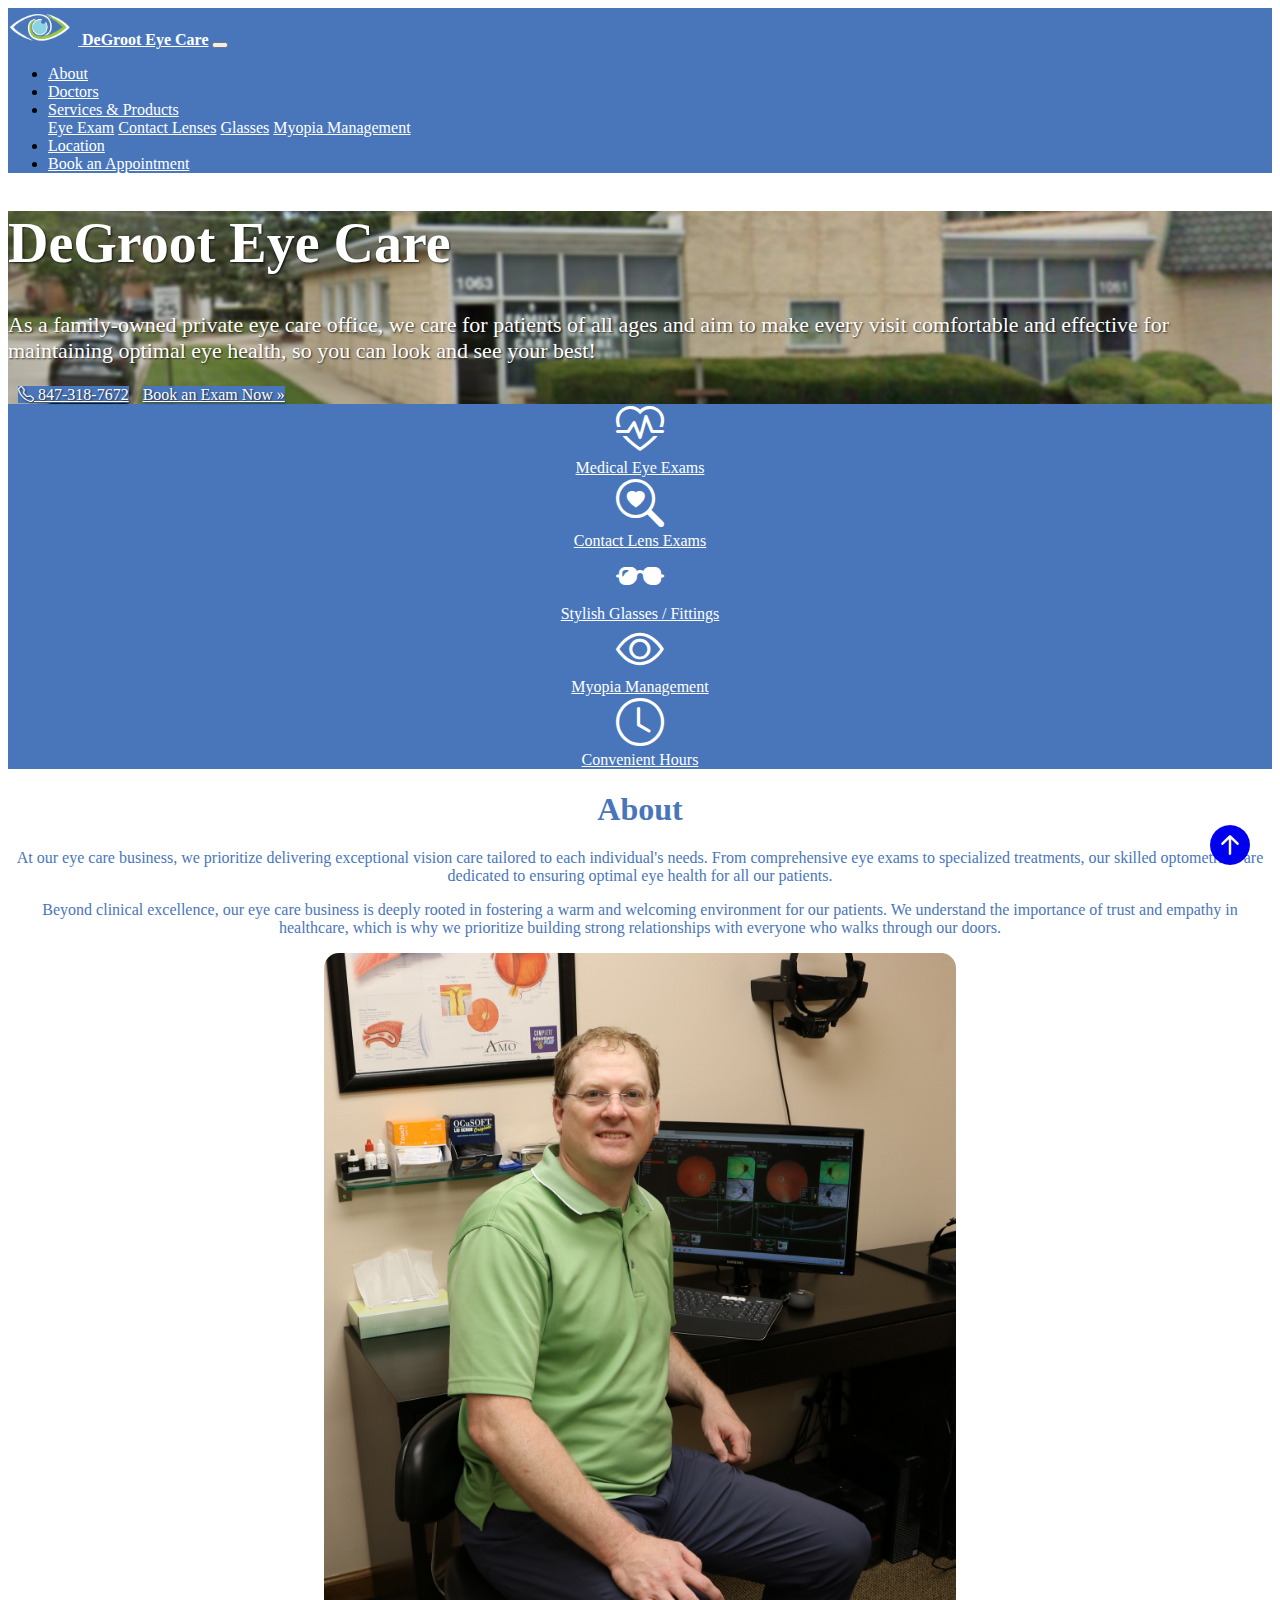
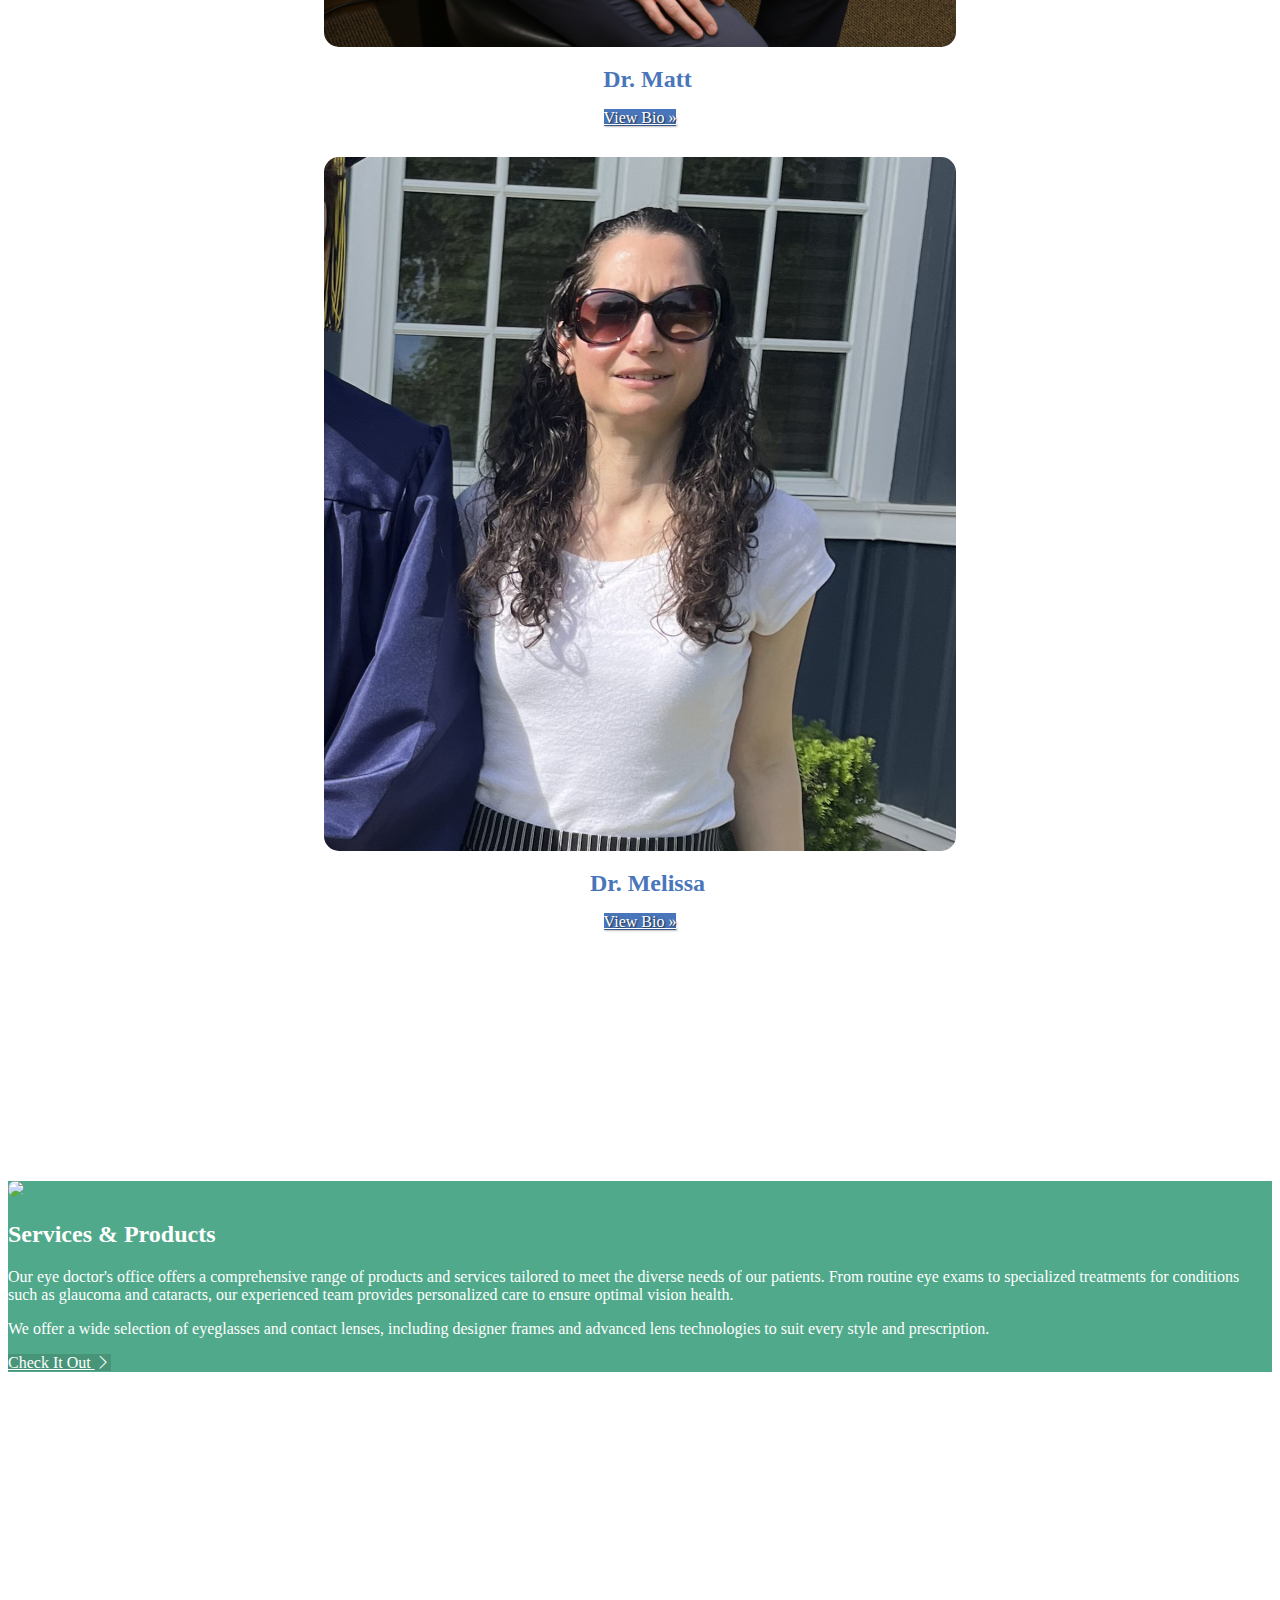
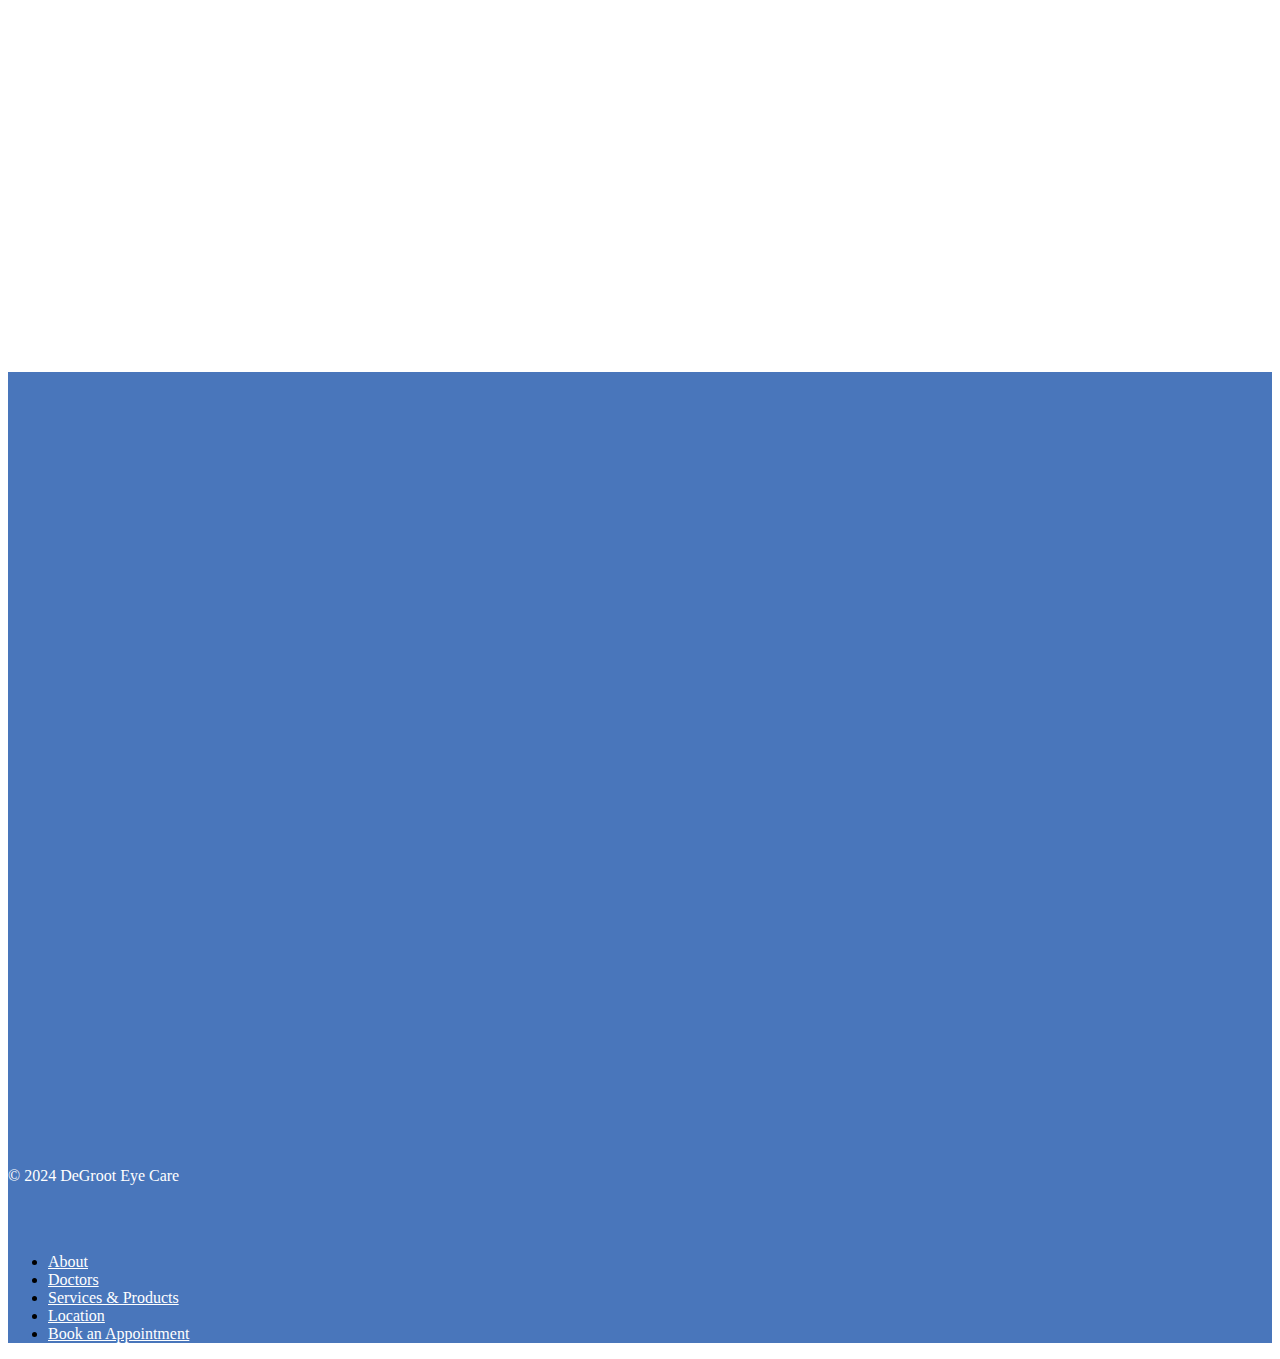
==== index.html @ 804122db "Update index.html" ====
<!DOCTYPE html>
<!--[if lt IE 7]>      <html class="no-js lt-ie9 lt-ie8 lt-ie7"> <![endif]-->
<!--[if IE 7]>         <html class="no-js lt-ie9 lt-ie8"> <![endif]-->
<!--[if IE 8]>         <html class="no-js lt-ie9"> <![endif]-->
<!--[if gt IE 8]>      <html class="no-js"> <![endif]-->
<html>
  <head>
    <meta charset="utf-8" />
    <meta http-equiv="X-UA-Compatible" content="IE=edge" />
    <title>DeGroot Eye Care</title>
    <meta name="description" content="" />
    <meta name="viewport" content="width=device-width, initial-scale=1" />
    <link rel="icon" type="image/x-icon" href="img/logo.png">

    <!-- CSS only -->
    <link
      href="https://cdn.jsdelivr.net/npm/bootstrap@5.2.3/dist/css/bootstrap.min.css"
      rel="stylesheet"
      integrity="sha384-rbsA2VBKQhggwzxH7pPCaAqO46MgnOM80zW1RWuH61DGLwZJEdK2Kadq2F9CUG65"
      crossorigin="anonymous"
    />
    <link rel="stylesheet" href="style.css" />

    <!-- ICONS -->
    <link
      rel="stylesheet"
      href="https://cdn.jsdelivr.net/npm/bootstrap-icons@1.10.2/font/bootstrap-icons.css"
    />

    <!-- JavaScript Bundle with Popper -->
    <script
    
      src="https://cdn.jsdelivr.net/npm/bootstrap@5.2.3/dist/js/bootstrap.bundle.min.js"
      integrity="sha384-kenU1KFdBIe4zVF0s0G1M5b4hcpxyD9F7jL+jjXkk+Q2h455rYXK/7HAuoJl+0I4"
      crossorigin="anonymous"
    ></script>
  </head>
  <body>
    <!-- NAVBAR START -->
    
    <nav class="navbar navbar-expand-md navbar-primary bg-lightblue id="nav">
      <div class="container-fluid">
        <a class="coolkid navbar-brand" href="index.html">
        <img class=" backsw abra" width="65" src="img/logo-shadow.png" alt="DeGroot Eye Care's Logo">
        <b class=" navbar-brand">DeGroot Eye Care</b></a>
        <button
        class="navbar-toggler"
        type="button"
        data-bs-toggle="collapse"
        data-bs-target="#navbarCollapse"
        aria-controls="navbarCollapse"
        
        aria-expanded="false"
        aria-label="Toggle navigation" 
        >
          <span class="navbar-toggler-icon"></span>
        </button>
        <div class="collapse navbar-collapse" id="navbarCollapse">
          <ul class="navbar-nav ms-auto me-s-auto mb-2 mb-md-0 text-end">
            <li class="nav-item">
              <a class="nav-link" aria-current="page" href="index.html#about">About</a>
            </li>
            <li class="nav-item">
              <a class="nav-link" aria-current="page" href="Doctors.html">Doctors</a>
            </li>
            <li class="nav-item dropdown">
              <a class="nav-link dropdown-toggle" href="Services&Products.html" id="navbarDropdownMenuLink" data-toggle="dropdown" aria-haspopup="true" aria-expanded="false">
                Services & Products
              </a>
              <div class="dropdown-menu" aria-labelledby="navbarDropdownMenuLink">
                <a class="dropdown-item" href="Services&Products.html#EyeExam">Eye Exam</a>
                <a class="dropdown-item" href="Services&Products.html#ContactLenses">Contact Lenses</a>
                <a class="dropdown-item" href="Services&Products.html#ContactLenses">Glasses</a>
                <a class="dropdown-item" href="Services&Products.html#Myopia">Myopia Management</a>
              </div>
            </li>
            
              <li class="nav-item">
                <a class="nav-link" aria-current="page" href="index.html#map">Location</a>
              </li>
              <li class="nav-item">
              <a class="nav-link" href="BookNow.html">Book an Appointment</a>
            </li>
          </ul>
        </div>
      </div>
    </nav>

    <!-- NAVBAR END -->

    <!-- HERO SECTION START -->
    <div class="hero-section py-5">
      <main class="container py-5">
        <div class="p-5 rounded">
          <h1>DeGroot Eye Care</h1>
          <p class="lead">
            As a family-owned private eye care office, we care for patients of all ages and aim to make every visit comfortable and effective for maintaining optimal eye health, so you can look and see your best!
            </p>
            <a class="btn btn-lg mort bg-lightblue" href="tel:847-318-7672" role="button"
          ><i class="bi bi-telephone"></i>   847-318-7672</a>
          <a class="btn btnre btn-lg bg-lightblue lessb" href="BookNow.html" role="button"
            >Book an Exam Now &raquo;</a>
        </div>
      </main>
    </div>
    <!-- HERO SECTION END -->

    <!-- QUICK LINKS START -->
    <div class="bg-lightblue text-white py-5 text-center quick-links">
      <div class="container">
        <div class="row">
          <div class="widf" >
            <a class="nav-link" href="Services&Products.html#EyeExam">
              <i class="bi bi-heart-pulse"></i>
              <br>
            Medical Eye Exams</a>
          </div>
          <div class="widf">
            <a class="nav-link" href="Services&Products.html#ContactLenses">
              <i class="bi bi-search-heart"></i>
              <br>
            Contact Lens Exams</a>
          </div>
          <div class="widf">
            <a class="nav-link" href="Services&Products.html#Glasses">
              <i class="bi bi-sunglasses"></i>
              <br>Stylish Glasses / Fittings  </a>
          </div>
          <div class="widf">
            <a class="nav-link" href="Services&Products.html#Myopia">
              <i class="bi bi-eye"></i>
              <br>Myopia Management </a>
          </div>
          <div class="widf">
            <a class="nav-link" href="BookNow.html#hours">
              <i class="bi bi bi-clock"></i>
            <br>Convenient Hours</a>
          </div>
        </div>
      </div>
    </div>
    <!-- QUICK LINKS END -->

    <!-- ONE COLUMN START -->
    <div class="container py-5" id="about">
      <div class="row">
        <h1 class="text-center pb-1 fw-bold" id="about">About</h1>
        <p class="text-center">
        At our eye care business, we prioritize delivering exceptional vision care tailored to each individual's needs. 
        From comprehensive eye exams to specialized treatments, our skilled optometrists are dedicated to ensuring optimal 
        eye health for all our patients. 


        </p>

        <p class="text-center">
         Beyond clinical excellence, our eye care business is deeply rooted in fostering a warm and welcoming environment for our patients. 
         We understand the importance of trust and empathy in healthcare, which is why we prioritize building strong relationships with everyone who walks through our doors.


        </p>
      </div>
    </div>
    <!-- ONE COLUMN END -->
     
    <div class="container marketing">

      <!-- Three columns of text below the carousel -->
      <div class="row">
        <div class="col-lg-6">
         <img width="50%" src="img/IMG_3203_copy.jpg" class="round img-fluid" /> 
          <h2 class="fw-normal">Dr. Matt</h2>
          <p></p>
          <p><a class="btn bg-lightblue" href="Doctors.html#Matt">View Bio &raquo;</a></p>
        </div><!-- /.col-lg-4 -->
        <div class="col-lg-6">
          <img width="50%" src="img/IMG_8097_copy.jpg" class="round img-fluid" />
          <h2 class="fw-normal">Dr. Melissa</h2>
          <p><a class="btn bg-lightblue" href="Doctors.html#Melissa">View Bio &raquo;</a></p>
        </div><!-- /.col-lg-4 -->
      </div>
    </div>
  <!-- VIDEO SECTION START -->
  <div class="container py-5 text-center video" id="video">
    <div class="row py-5">
      <div class="col pb-5">   
          <iframe
          width="700"
          height="394"
          src="https://www.youtube.com/embed/rlombx2s9A0?si=GmlQuarNAfxYOUbj&amp;controls=1"
          title="YouTube video player"
          frameborder="0"
          allow="accelerometer; autoplay; clipboard-write; encrypted-media; gyroscope; picture-in-picture"
          allowfullscreen
          ></iframe>
      </div>
    </div>
  </div>
  <!-- VIDEO SECTION END -->

    <!-- 2/3, 1/3 SECTION START -->
    <div class=" space bg-aquamarine py-5" id="image">
      <div class="container py-5">
        <div class="row">
          <div class="col-sm-8">
            <img width="90%" src="img/IMG_32200.JPG" class="round img-fluid" />
          </div>
          <div class="white col-sm-4 pt-5">
            <h2 class="fw-bold">Services & Products</h2>
            <p>
              Our eye doctor's office offers a comprehensive range of products and services tailored to meet the diverse needs of our patients. From routine eye exams to specialized treatments for conditions such as glaucoma and cataracts, our experienced team provides personalized care to ensure optimal vision health.
            </p>
            <p>
              We offer a wide selection of eyeglasses and contact lenses, including designer frames and advanced lens technologies to suit every style and prescription. 
            </p>
            <a class="btn btn-lg btn-outline-secondary" href="Services&Products.html" role="button"
            >Check It Out <i class="bi bi-chevron-right"></i> </a>
          </div>
        </div>
      </div>
    </div>
    <!-- 2/3, 1/3 SECTION END -->

  

    <!-- MAP SECTION START -->
    <div class="map" id="map">
      <iframe src="https://www.google.com/maps/embed?pb=!1m18!1m12!1m3!1d5927.533115318796!2d-87.85619508897571!3d42.026740055975644!2m3!1f0!2f0!3f0!3m2!1i1024!2i768!4f13.1!3m3!1m2!1s0x880fc82847f1ef35%3A0xe3b7a1e55a7164a7!2sDeGroot%20Eye%20Care!5e0!3m2!1sen!2sus!4v1718124143220!5m2!1sen!2sus" width="600" height="450" style="border:0;" allowfullscreen="" loading="lazy" referrerpolicy="no-referrer-when-downgrade"></iframe>
    </div>
    <!-- MAP SECTION END -->

    <!-- SLIDE PRESENTATION START 
    <div class="bg-dark text-white py-5 presentation" id="slides">
      <div class="container">
        <div class="row">
          <div class="col-md py-5">
            <h2 class="fw-bold">Mauris eget</h2>
            <p>
              Ut ultrices eleifend orci, quis venenatis justo tempor nec.
              Suspendisse consectetur fringilla ex, eu porta tellus mollis sed.
              Sed a congue urna. Mauris eget lacus quam.
            </p>
            <p>
              Sed augue risus, sollicitudin sollicitudin eleifend posuere,
              congue mattis eros. Proin mollis est dolor, sed pulvinar enim
              facilisis eget.
            </p>
            <button type="button" class="btn btn-lg btn-dark btn-unique">
                Button <i class="bi bi-chevron-right"></i>
            </button>
          </div>
          <div class="col-md-8 py-5">
            <iframe src="https://docs.google.com/presentation/d/e/2PACX-1vQenywRoM6_9PyrgVZ2YPSLgJe1MjioV3rJkxFR5yeuGu1__DHXvLu-2Cc8Te_rJ8u62YRBb-K8P_PL/embed?start=false&loop=false&delayms=3000" frameborder="0" width="960" height="576" allowfullscreen="true" mozallowfullscreen="true" webkitallowfullscreen="true"></iframe>
          </div>
        </div>
      </div>
    </div>
    SLIDE PRESENTATION END -->

    <div class="bg-lightblue text-white py-5 text-center">
      <div class="container">
        <div class="row">
          <div class="widfth ">
            <div class="ratings pio">
              <i class="bi bi-star-fill" style="font-size: 40px;"></i>
              <i class="bi bi-star-fill" style="font-size: 40px;"></i>
              <i class="bi bi-star-fill" style="font-size: 40px;"></i>
              <i class="bi bi-star-fill" style="font-size: 40px;"></i>
              <i class="bi bi-star-fill" style="font-size: 40px;"></i>

            </div>
            <p style="font-size: 20px;">
              Drove 1.5 hours to come for an eye exam, but was worth it! First time I can see crystal clear in years!! Took the time to try multiple contacts and was not rushed like all the other places I have been too in the past! Do not hesitate to make an appointment with Dr. Melissa DeGroot.
            </p>
            <h3 class="fw-bold marf">- Emily Skibinski</h2>

          </div>
          <div class="widfth">
            <div class="ratings pio">
              <i class="bi bi-star-fill" style="font-size: 40px;"></i>
              <i class="bi bi-star-fill" style="font-size: 40px;"></i>
              <i class="bi bi-star-fill" style="font-size: 40px;"></i>
              <i class="bi bi-star-fill" style="font-size: 40px;"></i>
              <i class="bi bi-star-fill" style="font-size: 40px;"></i>

          </div>
          <p style="font-size: 20px;">
            Dr. [Matthew] DeGroot is very professional, knowledgeable, kind and answers all the questions you may have. He even gave me additional tips very useful for my eye issue. His office staff is kind and nice. I had very great experience during my visit. Thank you Dr.DeGroot!  </p>
          <h3 class="fw-bold marf">- Maja Henderson</h2>

          </div>
          <div class="widfth">
            <div class="ratings pio">
              <i class="bi bi-star-fill" style="font-size: 40px;"></i>
              <i class="bi bi-star-fill" style="font-size: 40px;"></i>
              <i class="bi bi-star-fill" style="font-size: 40px;"></i>
              <i class="bi bi-star-fill" style="font-size: 40px;"></i>
              <i class="bi bi-star-fill" style="font-size: 40px;"></i>

          </div>
          <p style="font-size: 20px;">
            Just picked up my specs from Dr Melissa DeGroot today and I feel like my mid fifties years old eyes were subbed out for my eyes when I was 29!!!  Absolutely awesome!  I won’t be going elsewhere unless she instructs me to for something specific            </p>
          <h3 class="fw-bold marf">- Malcolm Turner</h2>
          </div>
        </div>
      </div>
    </div>

     <!-- FOOTER START -->
     <div class="container-fluid bg-lightblue big">
      <footer class="d-flex flex-wrap justify-content-between align-items-center py-3 my-4 border-top">
        <p class="col-md-4 mb-0 text-body-secondary">© 2024 DeGroot Eye Care</p>
    
        <a href="/" class="col-md-4 d-flex align-items-center justify-content-center mb-3 mb-md-0 me-md-auto link-body-emphasis text-decoration-none">
          <svg class="bi me-2" width="40" height="32"><use xlink:href="#bootstrap"></use></svg>
        </a>
    
        <ul class="nav col-md-4 justify-content-end">
          <li class="nav-item"><a href="index.html#about" class="nav-link px-2 text-body-secondary">About</a></li>
          <li class="nav-item"><a href="Doctors.html" class="nav-link px-2 text-body-secondary">Doctors</a></li>
          <li class="nav-item"><a href="Services&Products.html" class="nav-link px-2 text-body-secondary">Services & Products</a></li>
          <li class="nav-item"><a href="index.html#map" class="nav-link px-2 text-body-secondary">Location</a></li>
          <li class="nav-item"><a href="BookNow.html" class="nav-link px-2 text-body-secondary">Book an Appointment</a></li>
        </ul>
      </footer>
    </div>
    <!-- FOOTER END -->

    <!-- BACK TO TOP START -->
    <a href="#nav">
        <i class="bi bi-arrow-up-circle-fill to-top text-black"></i>
    </a>
    <!-- BACK TO TOP START -->

    <script src="" async defer></script>
  </body>
</html>
---- style.css ----
/*
=================================================
MISC
=================================================
*/
.quick-links i {
    font-size: 3em;
  }
  .to-top {
    position: fixed;
    bottom: 30px;
    right: 30px;
    font-size: 40px;
  }
  .nav-link {
    color: white;
  }
  .nav-link:hover {
    color:#50a98a;
  }
  .btn-unique {
    background-color: white;
    color: #000;
  }
  .btn:hover {
    background-color: #50a98a;
    color: #fff;
  }
  .navbar-brand:hover {
    color:#50a98a;
  }
  .btn{
    color: #fff;
    text-shadow: 1px 1px 2px rgba(0, 0, 0, 0.75);

  }
  /*
  =================================================
  NAVBAR
  =================================================
  */
  .navbar-brand {
    font-weight: 900;
    color: white;
  }
  .btn-outline-secondary{
    background-color: #479478;
    color: #ffffff;
    text-shadow: 0px 0px 0px rgba(0, 0, 0, 0);
  }
  .btn-outline-secondary:hover {
    background-color: #4976BB;
    color: #ffffff;
    text-shadow: 0px 0px 0px rgba(0, 0, 0, 0);

  }

  .btn-third{
    background-color: #50a98a;
    text-shadow: 0px 0px 0px rgba(0, 0, 0, 0);
  }
  .btn-third:hover {
    background-color: #ffffff;
    color: #4976BB;
    text-shadow: 0px 0px 0px rgba(0, 0, 0, 0);

  }
  /*
  =================================================
  HERO SECTION
  =================================================
  */
  .hero-section {
    background-color: aquamarine;
    background-image: url("img/bg-image.jpg");
    background-position: center;
    background-size: cover;
  }
  
  .hero-section h1 {
    color: #fff;    
    text-shadow: 1px 1px 2px rgba(0, 0, 0, 0.75);
    font-size: 56px;
    font-weight: 900;
  }
  
  .hero-section .lead {
    color: #fff;
    font-weight: 300;
    text-shadow: 1px 1px 2px rgba(0, 0, 0, 0.75);
    font-size: 22px;
  }
  
  /*
  =================================================
  SECTIONS
  =================================================
  */
  .bg-aquamarine {
    background-color: aquamarine;
  }
  
  .video iframe {
    width: 100%;
    margin-top: -80px;
    position: absolute;
    top: 10;
    left: 0;
    width: 100%;
    height: 50%;
  }
  .map iframe {
    margin-bottom: 12px;
    width: 100%;
    height: 600px;
  }
  .presentation iframe {
    width: 100%;
    max-width: 856px;
    height: 518px;
  }
  /*
  =================================================
  FOOTER
  =================================================
  */
  .footer h5 {
    text-transform: uppercase;
  }
  .bg-lightblue{
    background-color: #4976BB;
  }
  /* Center align the text within the three columns below the carousel */
.marketing .col-lg-4 {
  margin-bottom: 2.4rem;
  text-align: center;
}
/* rtl:begin:ignore */
.marketing .col-lg-4 p {
  margin-right: .75rem;
  margin-left: .75rem;
  text-align: center;

}

/* rtl:end:ignore */
.fw-normal {
  margin-top: 15px;
  margin-left: 15px;

  margin-bottom: 10px;

}
.text-center{
  text-align: center;
  color: #4976BB;
}
.col-lg-6 {
  text-align: center; 
  margin-bottom: 30px;
  color: #4976BB;
}

.abra{margin-right: 5px;}

.bg-aquamarine{background-color: #50a98a;}

.white{color:#fff;}

.round{border-radius: 15px;}

.big{ margin-top: -50px;}

.bigs{ margin-top: -25px;}

.text-body-secondary{color:#fff;}

.space{margin-top: 250px;}

.end{margin-bottom: 75px;}

.pad{padding: 5%;}

.abcw{margin-bottom: 50px;}

.abcy{margin-top: 4%;}

.abcz{margin-top: -50px;}

.littlespace{margin-top: -120px;}

.mrbe{width: 25%;
  min-width: 20em; /* Will be AT LEAST 20em wide */
}

.marg{margin: 5px;}

.susman{
  margin-top: auto;
  margin-bottom: auto;
}
.abczo{margin-top: -40px;}

.whop{padding: 72px;}

.mrbr{width: 14%;
  min-width: 11em; /* Will be AT LEAST 20em wide */
}
.mrbre{width:20%;
  min-width: 11em; /* Will be AT LEAST 20em wide */
}
.mrbrse{width:22%;
  min-width: 11em; /* Will be AT LEAST 20em wide */
}
.mrbrre{width: 26%;
  min-width: 15em; /* Will be AT LEAST 20em wide */
}
.mrbrrre{width: 32%;
  min-width: 25em; /* Will be AT LEAST 20em wide */
}

.btnre{margin: 14px;}

.xd{margin-top: -90px;}

.xds{margin-top: -50px;}

.linkreg{
  color: white;
  text-decoration:none;
}
.linkreg:hover {
  color:#50a98a;
  text-decoration:none;

}
.widf{
  margin-left: auto;
  margin-right: auto;
  min-width: 160px;
  max-width: 20%;
}


.whep{padding: 5%;}

.colorblue{color: #4976BB;}

.backsw:hover{
width: 68px;}

.dropdown:hover .dropdown-menu {
  display: block;
  margin-top: 0; /* remove the gap so it doesn't close */
  background-color: #4976BB;
border-color:white ;
}

.dropdown-item{color:#fff}
.dropdown-item:hover{color:#50a98a}

.widfth{min-width: 375px;
  max-width: 30.3%;
margin-left: 3%;}

  .ratings{
    margin-right:10px;
}

.pio{
  margin-top:-16px;
  margin-bottom:5px;}

  .lessb{margin-left: 10px;}
  .mort{margin-left: 10px;}
  .marf{margin-bottom: 30px;}

  .negit{margin-top: -50px;
    margin-bottom: -50px;}
    
    body {
      overflow-x: hidden; /*hides horizontal scrollbar*/
  }
  .millk{margin-bottom: -135px;}
  .bet{margin-top: auto;
  margin-bottom: auto;}

  .glas{color:#fff;
  text-align: left; padding: 1%;}
  .glas:hover{color:#fff; 
  background-color: #4976BB;
padding: 1%;}
  .reg{color:#fff}
  .reg:hover{background-color:#4976BB;
     color:#fff;}
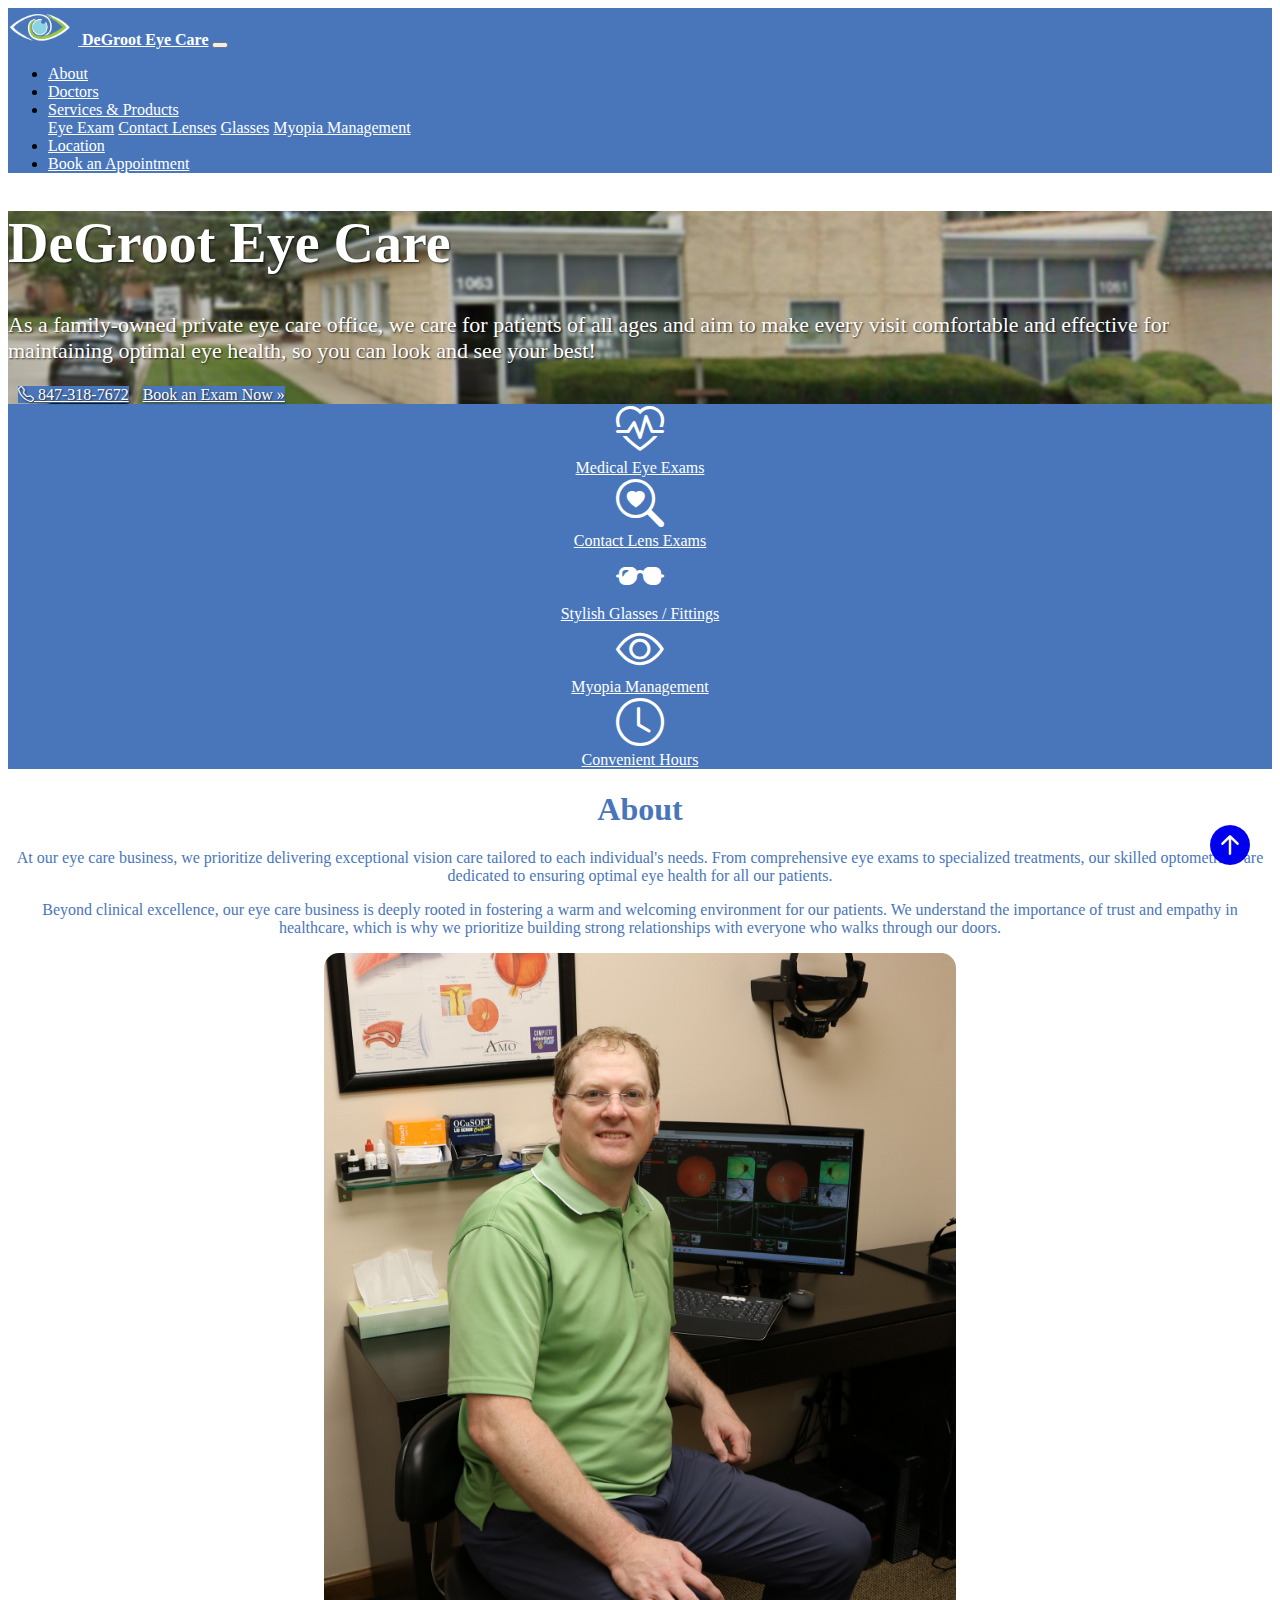
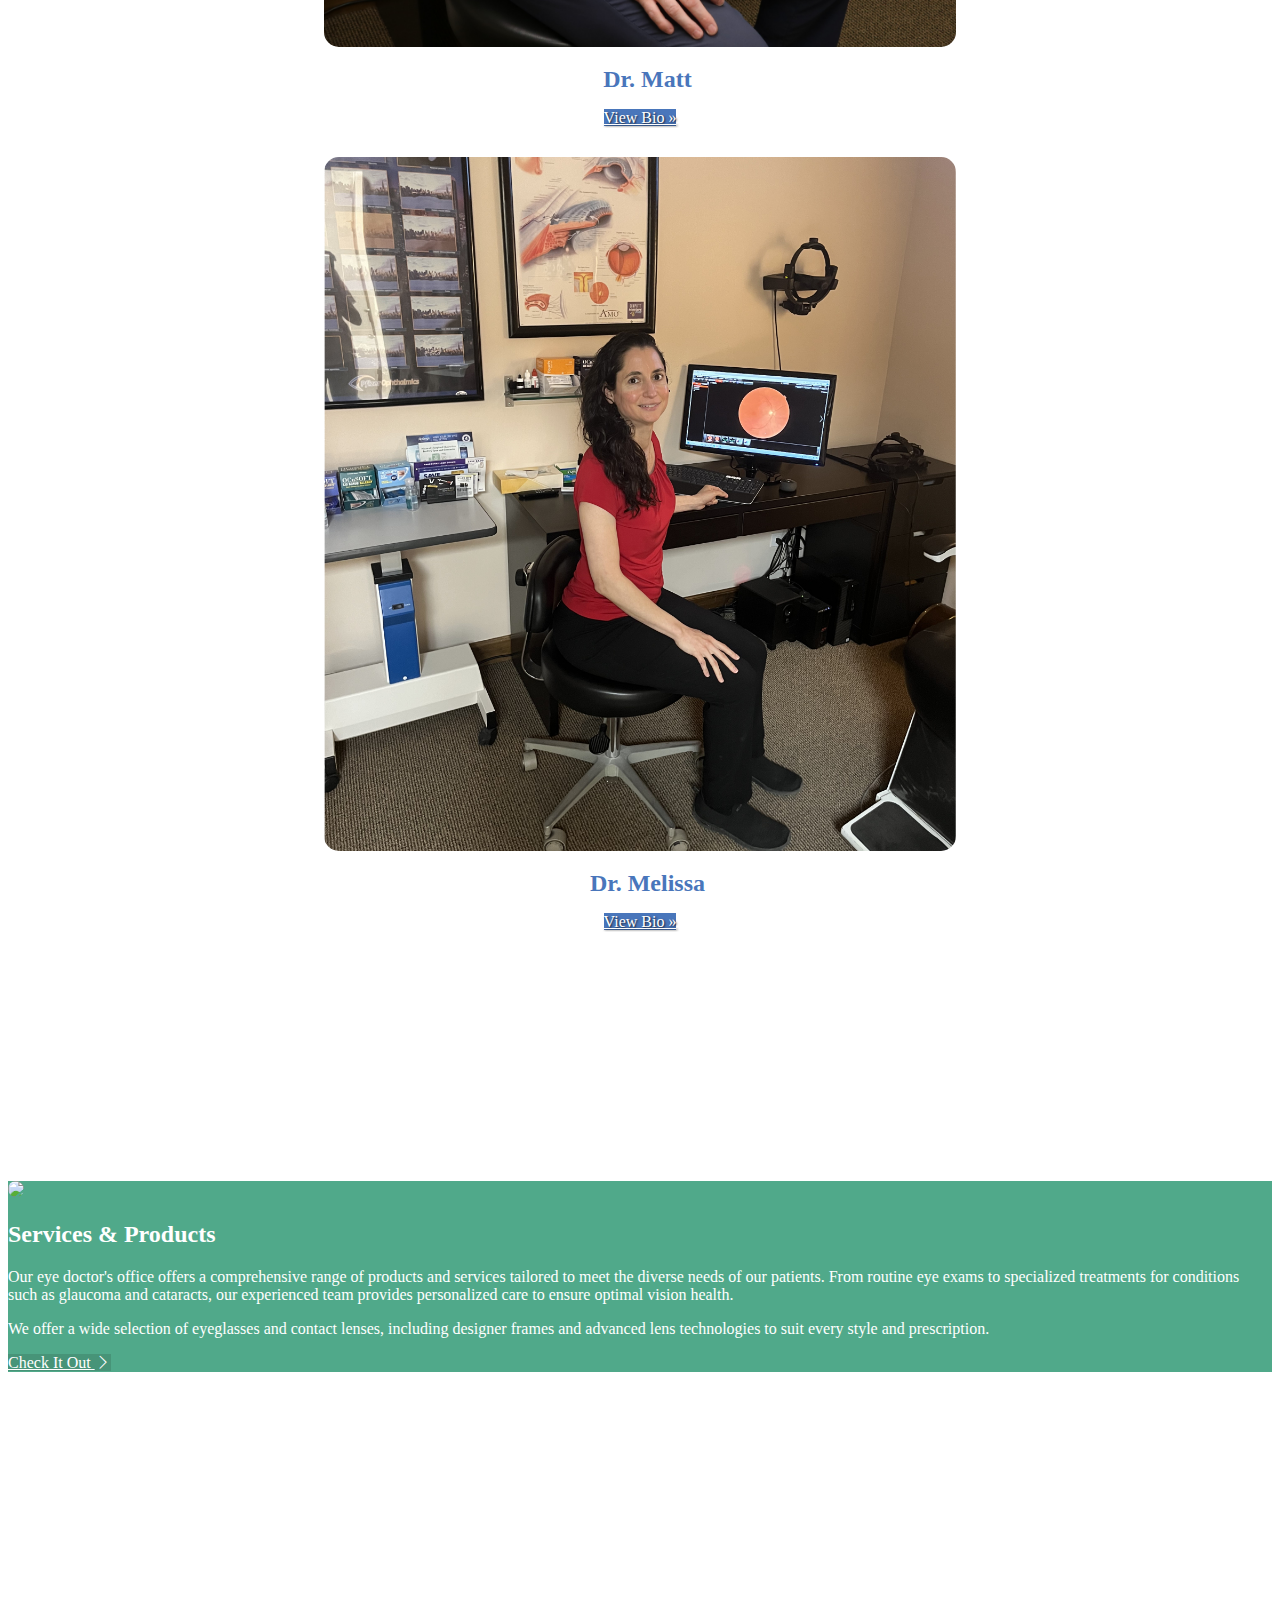
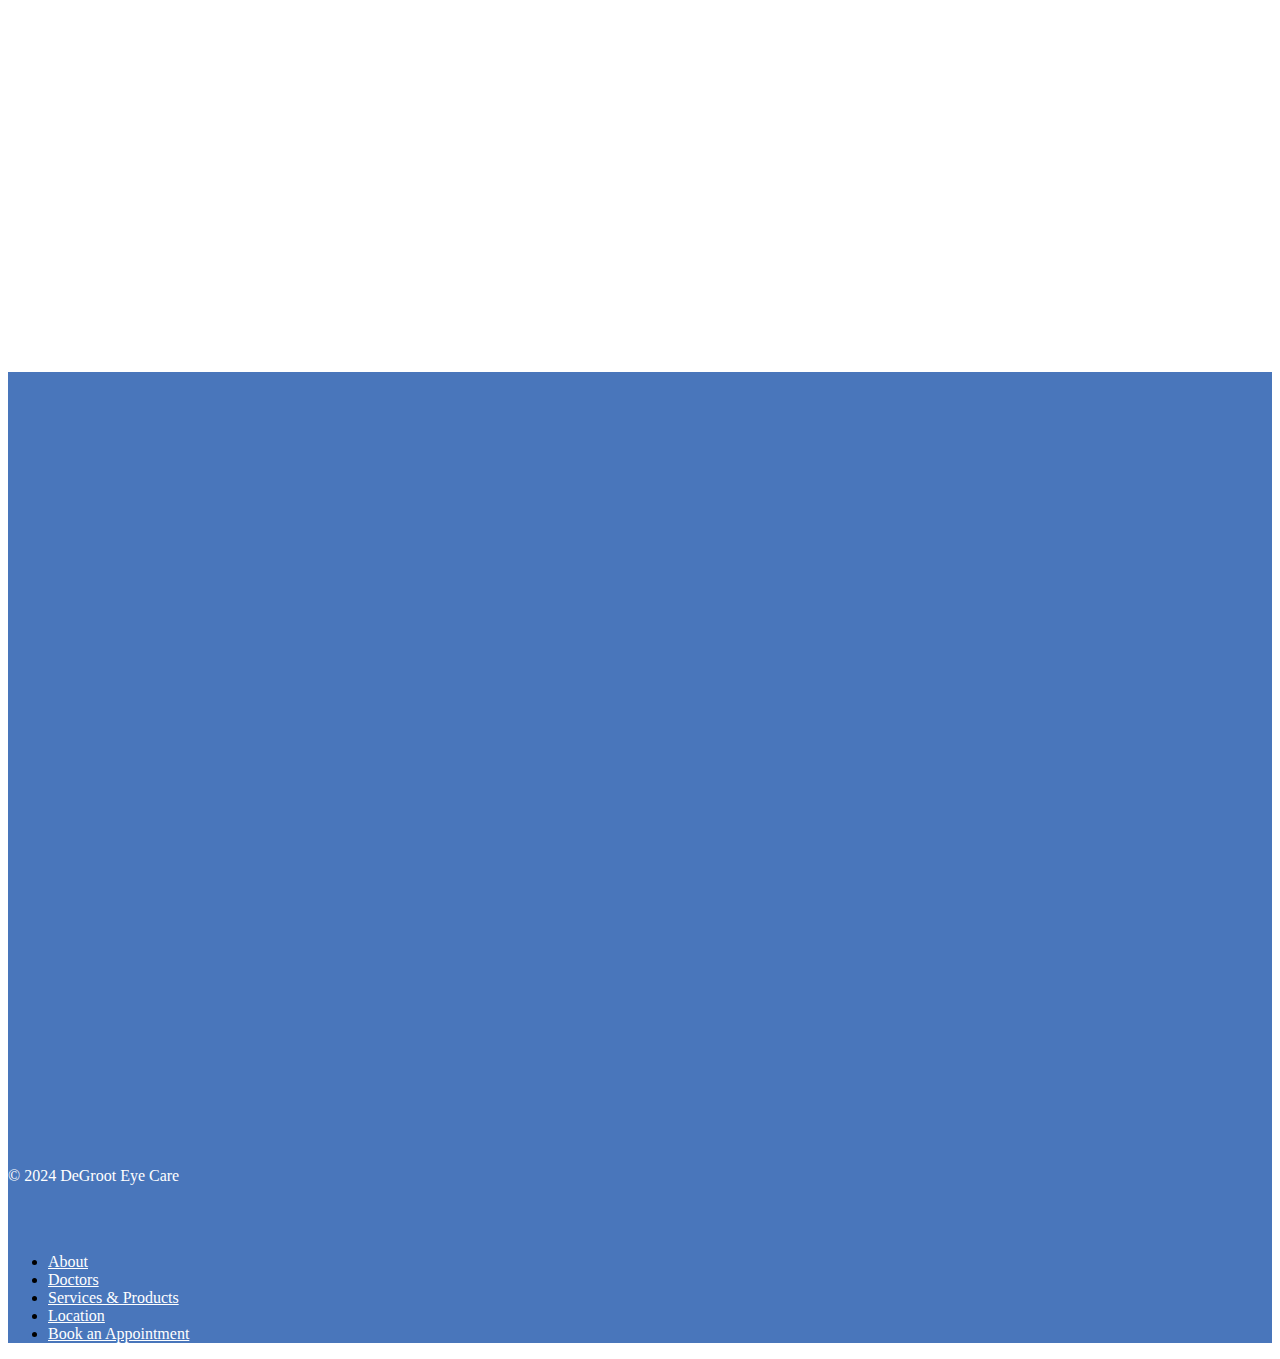
==== commit 721a3df7: "mom" ====
--- a/index.html
+++ b/index.html
@@ -174,7 +174,7 @@
           <p><a class="btn bg-lightblue" href="Doctors.html#Matt">View Bio &raquo;</a></p>
         </div><!-- /.col-lg-4 -->
         <div class="col-lg-6">
-          <img width="50%" src="img/IMG_8097_copy.jpg" class="round img-fluid" />
+          <img width="50%" src="img/mom.jpg" class="round img-fluid" />
           <h2 class="fw-normal">Dr. Melissa</h2>
           <p><a class="btn bg-lightblue" href="Doctors.html#Melissa">View Bio &raquo;</a></p>
         </div><!-- /.col-lg-4 -->
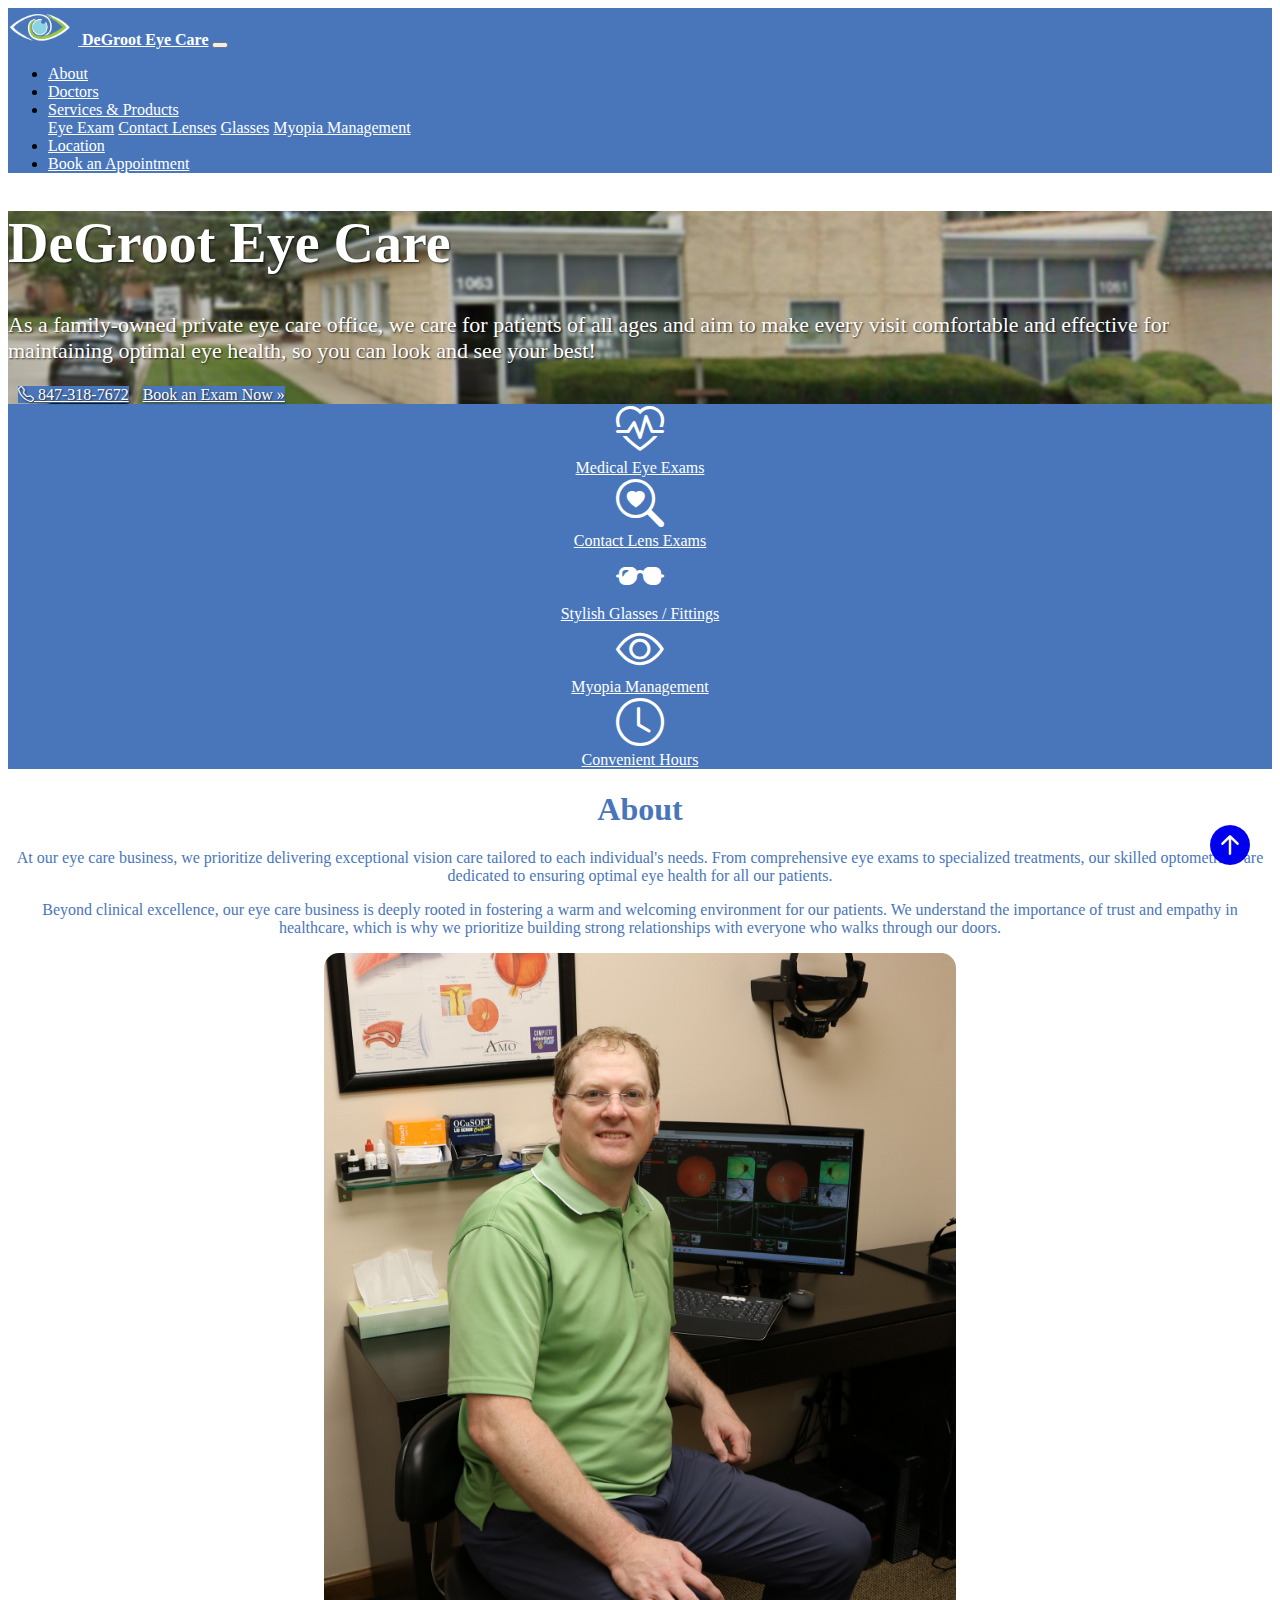
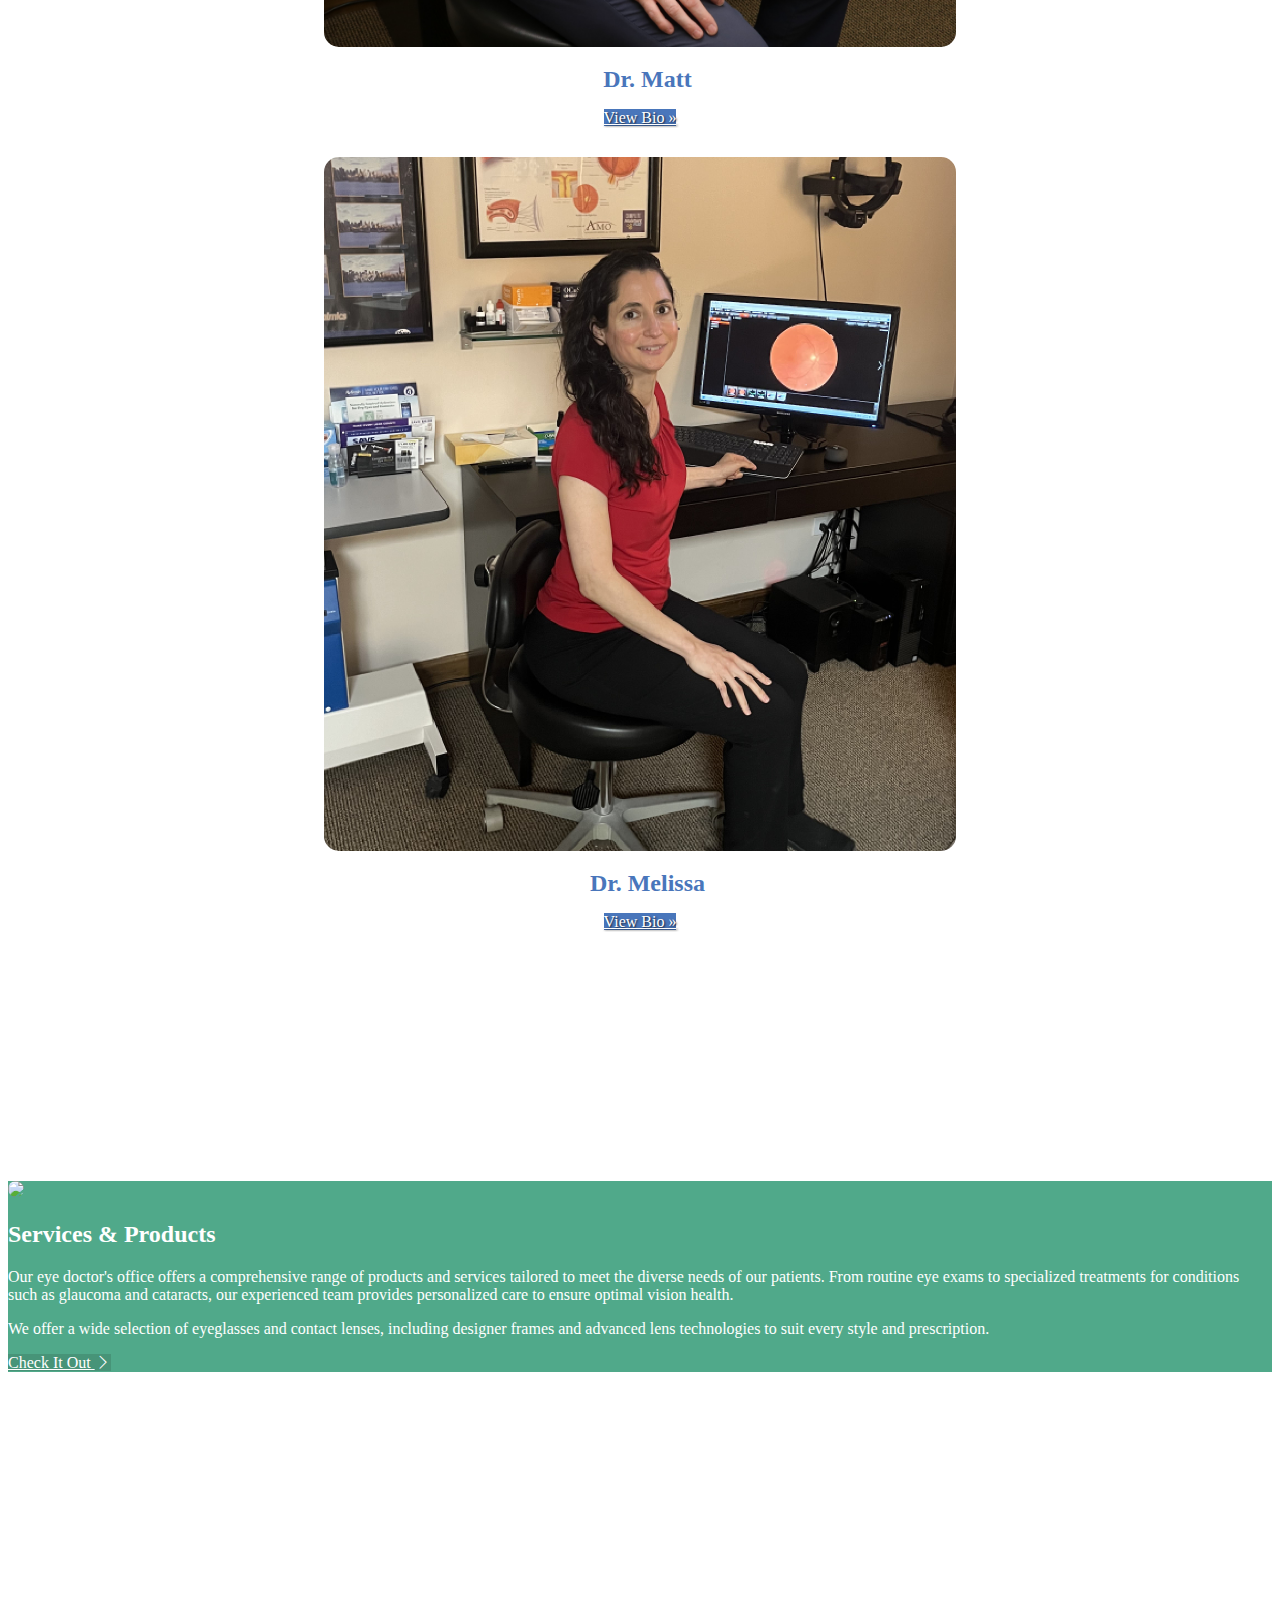
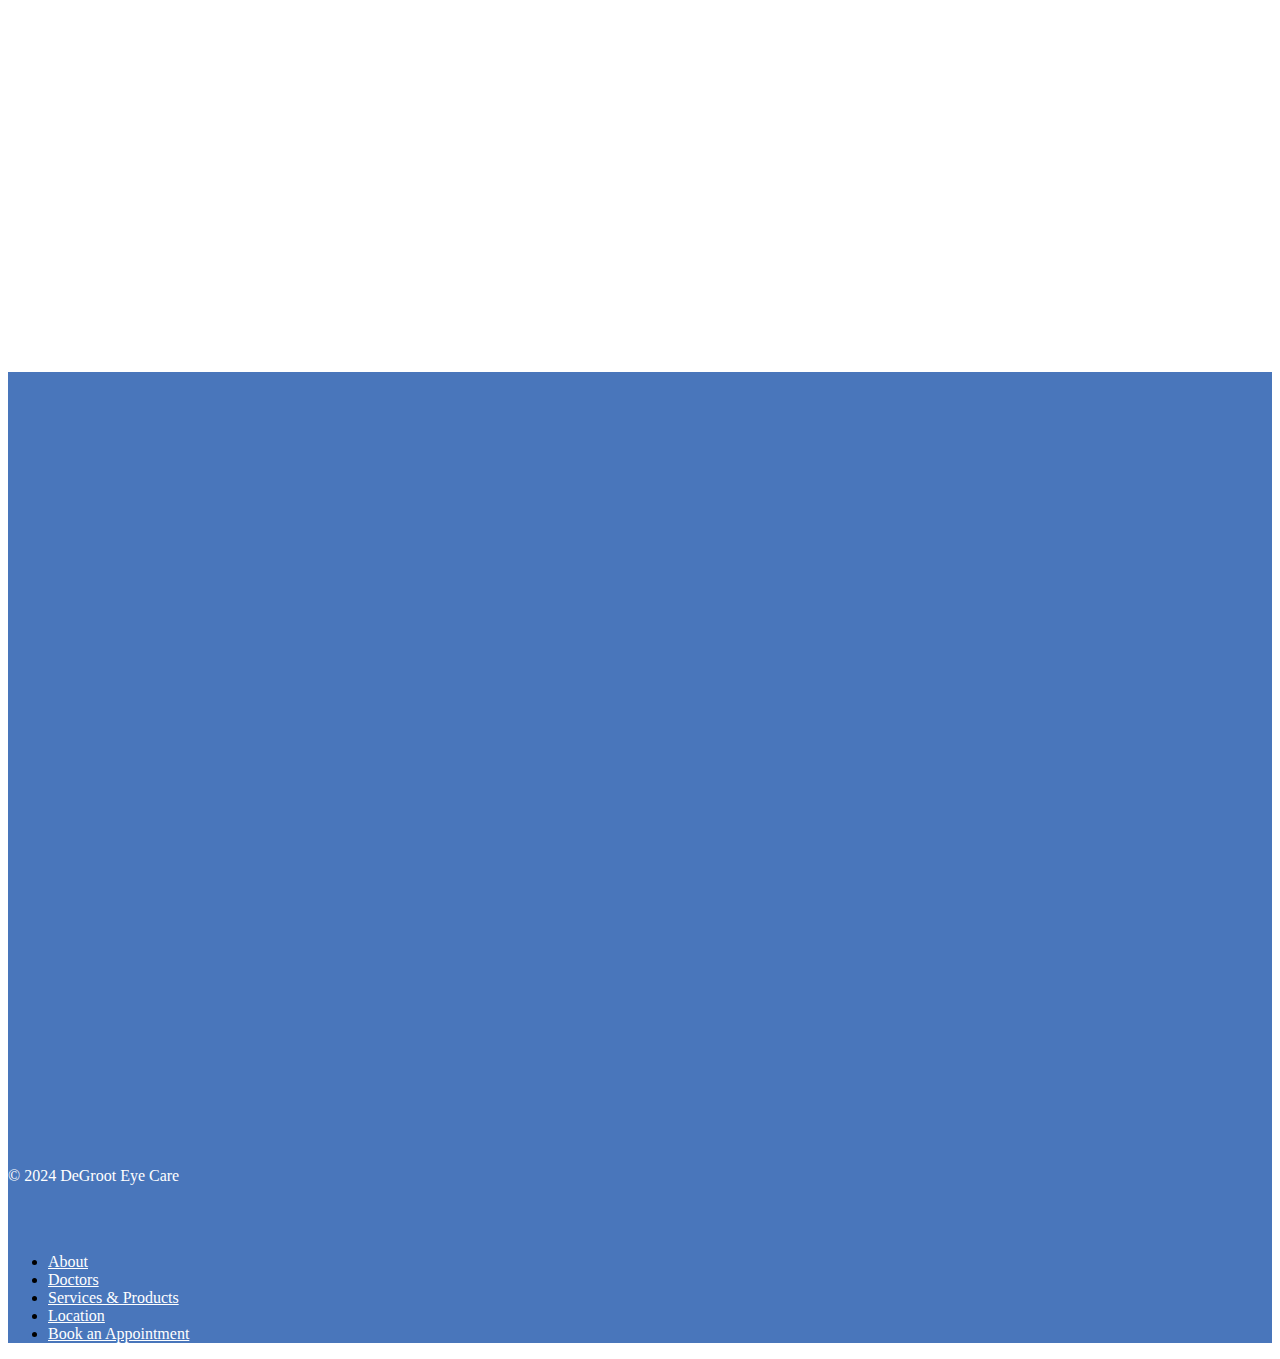
==== commit 10483d0b: "mom2" ====
--- a/index.html
+++ b/index.html
@@ -174,7 +174,7 @@
           <p><a class="btn bg-lightblue" href="Doctors.html#Matt">View Bio &raquo;</a></p>
         </div><!-- /.col-lg-4 -->
         <div class="col-lg-6">
-          <img width="50%" src="img/mom.jpg" class="round img-fluid" />
+          <img width="50%" src="img/mom2.jpg" class="round img-fluid" />
           <h2 class="fw-normal">Dr. Melissa</h2>
           <p><a class="btn bg-lightblue" href="Doctors.html#Melissa">View Bio &raquo;</a></p>
         </div><!-- /.col-lg-4 -->
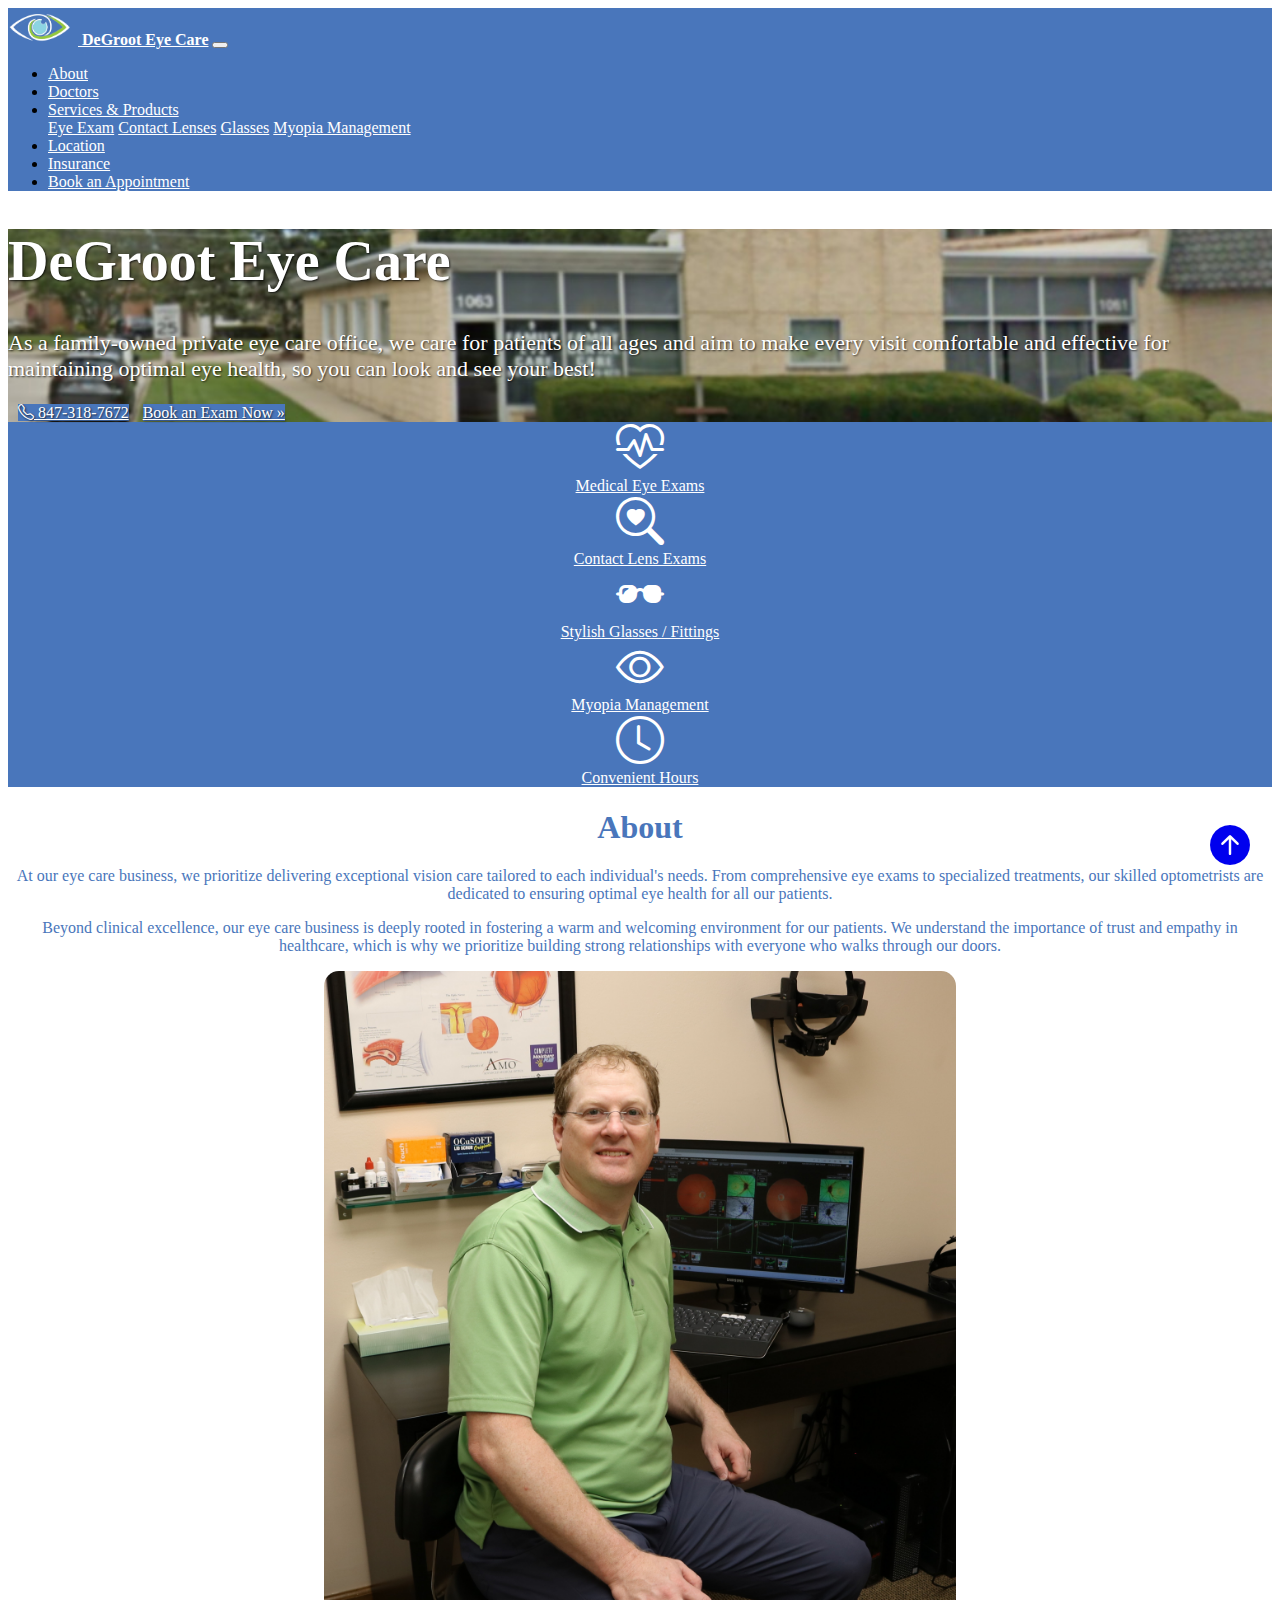
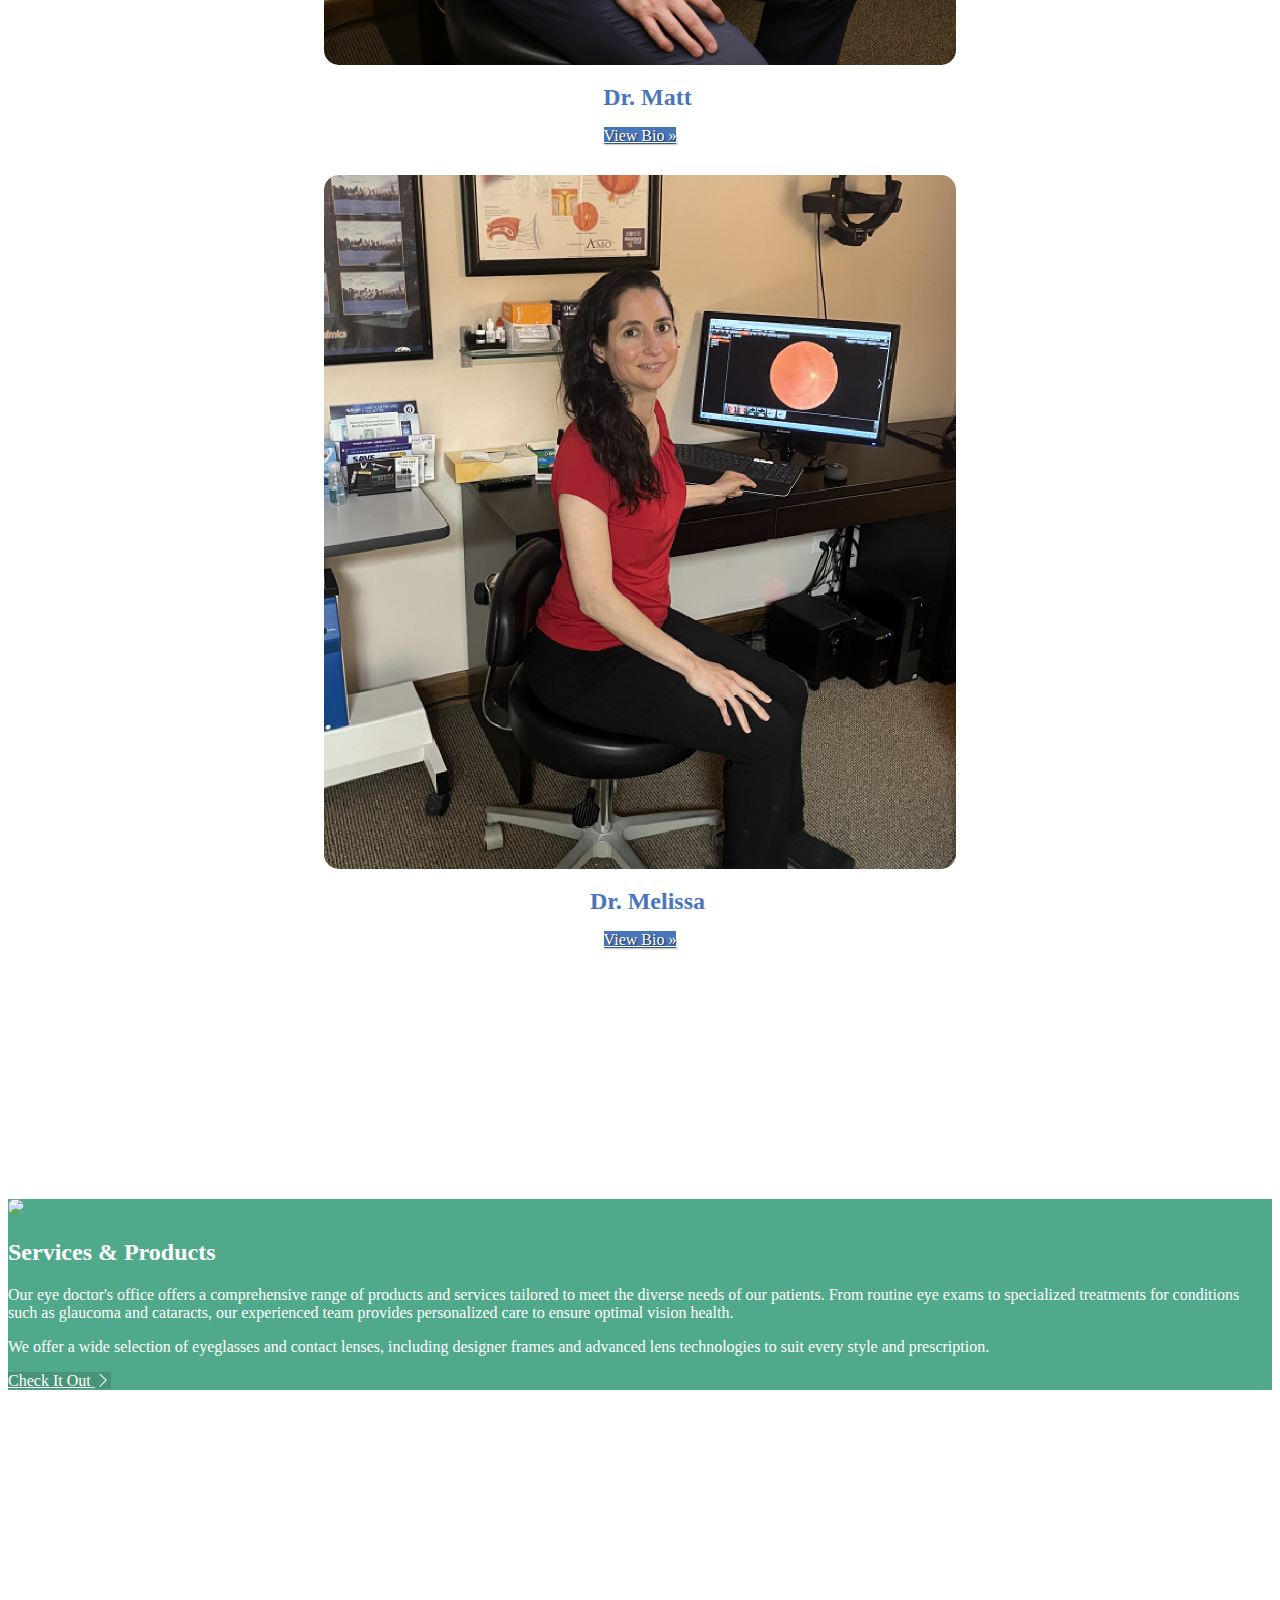
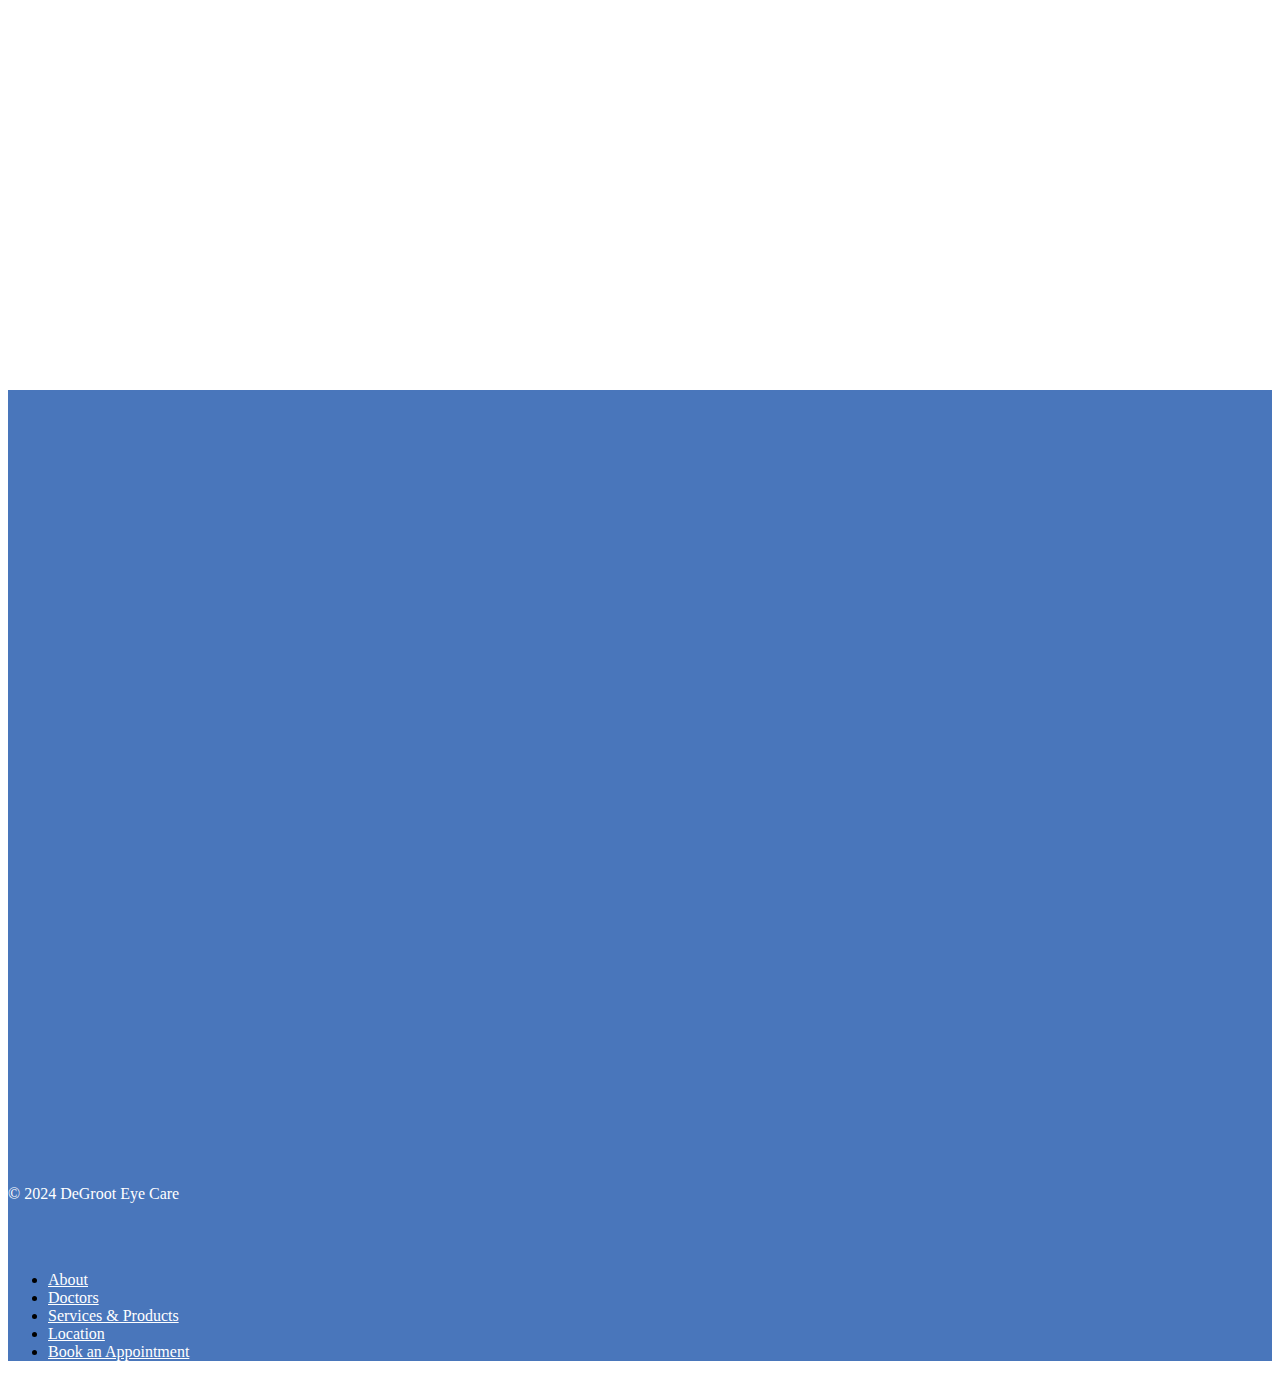
==== commit 7dcc146e: "fin2" ====
--- a/index.html
+++ b/index.html
@@ -38,7 +38,7 @@
   <body>
     <!-- NAVBAR START -->
     
-    <nav class="navbar navbar-expand-md navbar-primary bg-lightblue id="nav">
+    <nav class="navbar navbar-expand-md navbar-primary bg-lightblue" id="nav">
       <div class="container-fluid">
         <a class="coolkid navbar-brand" href="index.html">
         <img class=" backsw abra" width="65" src="img/logo-shadow.png" alt="DeGroot Eye Care's Logo">
@@ -70,7 +70,7 @@
               <div class="dropdown-menu" aria-labelledby="navbarDropdownMenuLink">
                 <a class="dropdown-item" href="Services&Products.html#EyeExam">Eye Exam</a>
                 <a class="dropdown-item" href="Services&Products.html#ContactLenses">Contact Lenses</a>
-                <a class="dropdown-item" href="Services&Products.html#ContactLenses">Glasses</a>
+                <a class="dropdown-item" href="Services&Products.html#Glasses">Glasses</a>
                 <a class="dropdown-item" href="Services&Products.html#Myopia">Myopia Management</a>
               </div>
             </li>
@@ -79,8 +79,12 @@
                 <a class="nav-link" aria-current="page" href="index.html#map">Location</a>
               </li>
               <li class="nav-item">
+                <a class="nav-link" aria-current="page" href="Insurance.html">Insurance</a>
+              </li>
+              <li class="nav-item">
               <a class="nav-link" href="BookNow.html">Book an Appointment</a>
             </li>
+            
           </ul>
         </div>
       </div>
@@ -140,7 +144,7 @@
       </div>
     </div>
     <!-- QUICK LINKS END -->
-
+   
     <!-- ONE COLUMN START -->
     <div class="container py-5" id="about">
       <div class="row">
@@ -161,6 +165,8 @@
         </p>
       </div>
     </div>
+    <div>
+
     <!-- ONE COLUMN END -->
      
     <div class="container marketing">
@@ -180,6 +186,7 @@
         </div><!-- /.col-lg-4 -->
       </div>
     </div>
+</div>
   <!-- VIDEO SECTION START -->
   <div class="container py-5 text-center video" id="video">
     <div class="row py-5">
--- a/style.css
+++ b/style.css
@@ -294,4 +294,5 @@
   .reg{color:#fff}
   .reg:hover{background-color:#4976BB;
      color:#fff;}
-  +  
+     .fitauto{height: fit-content;}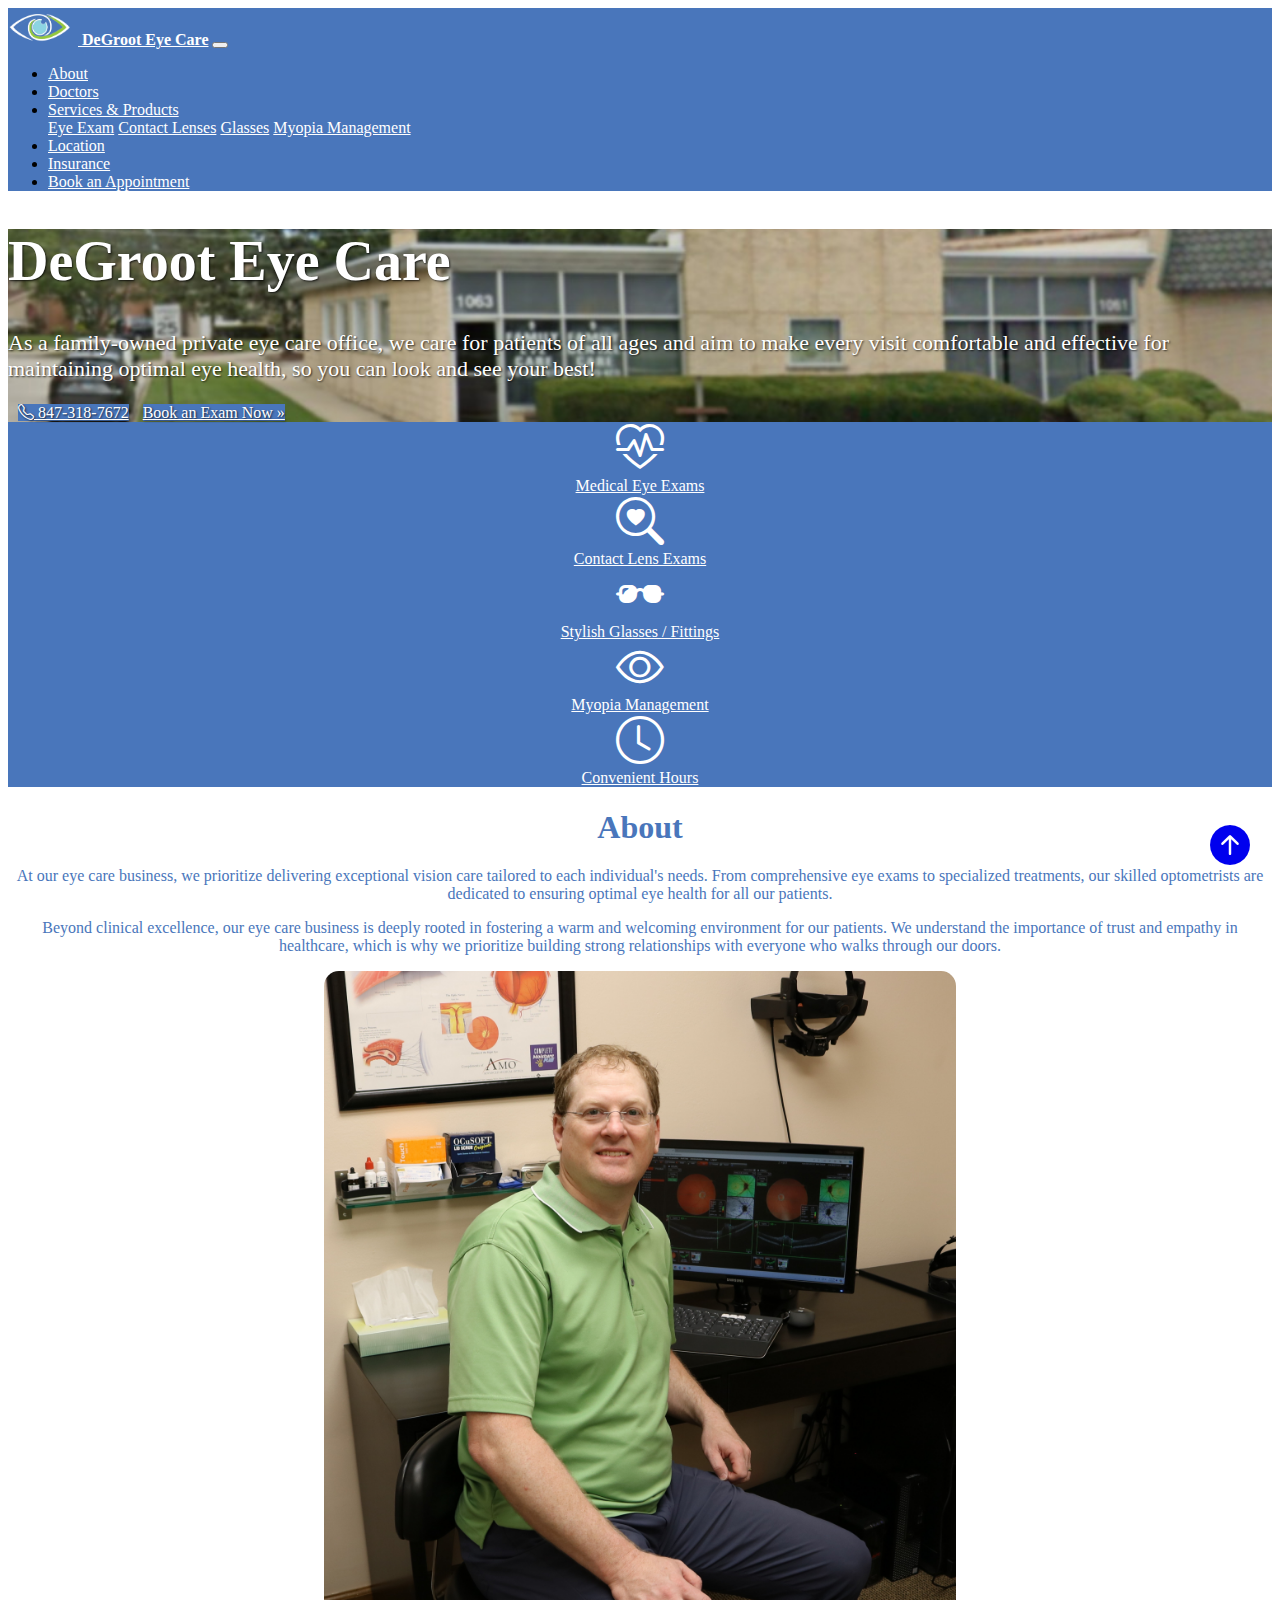
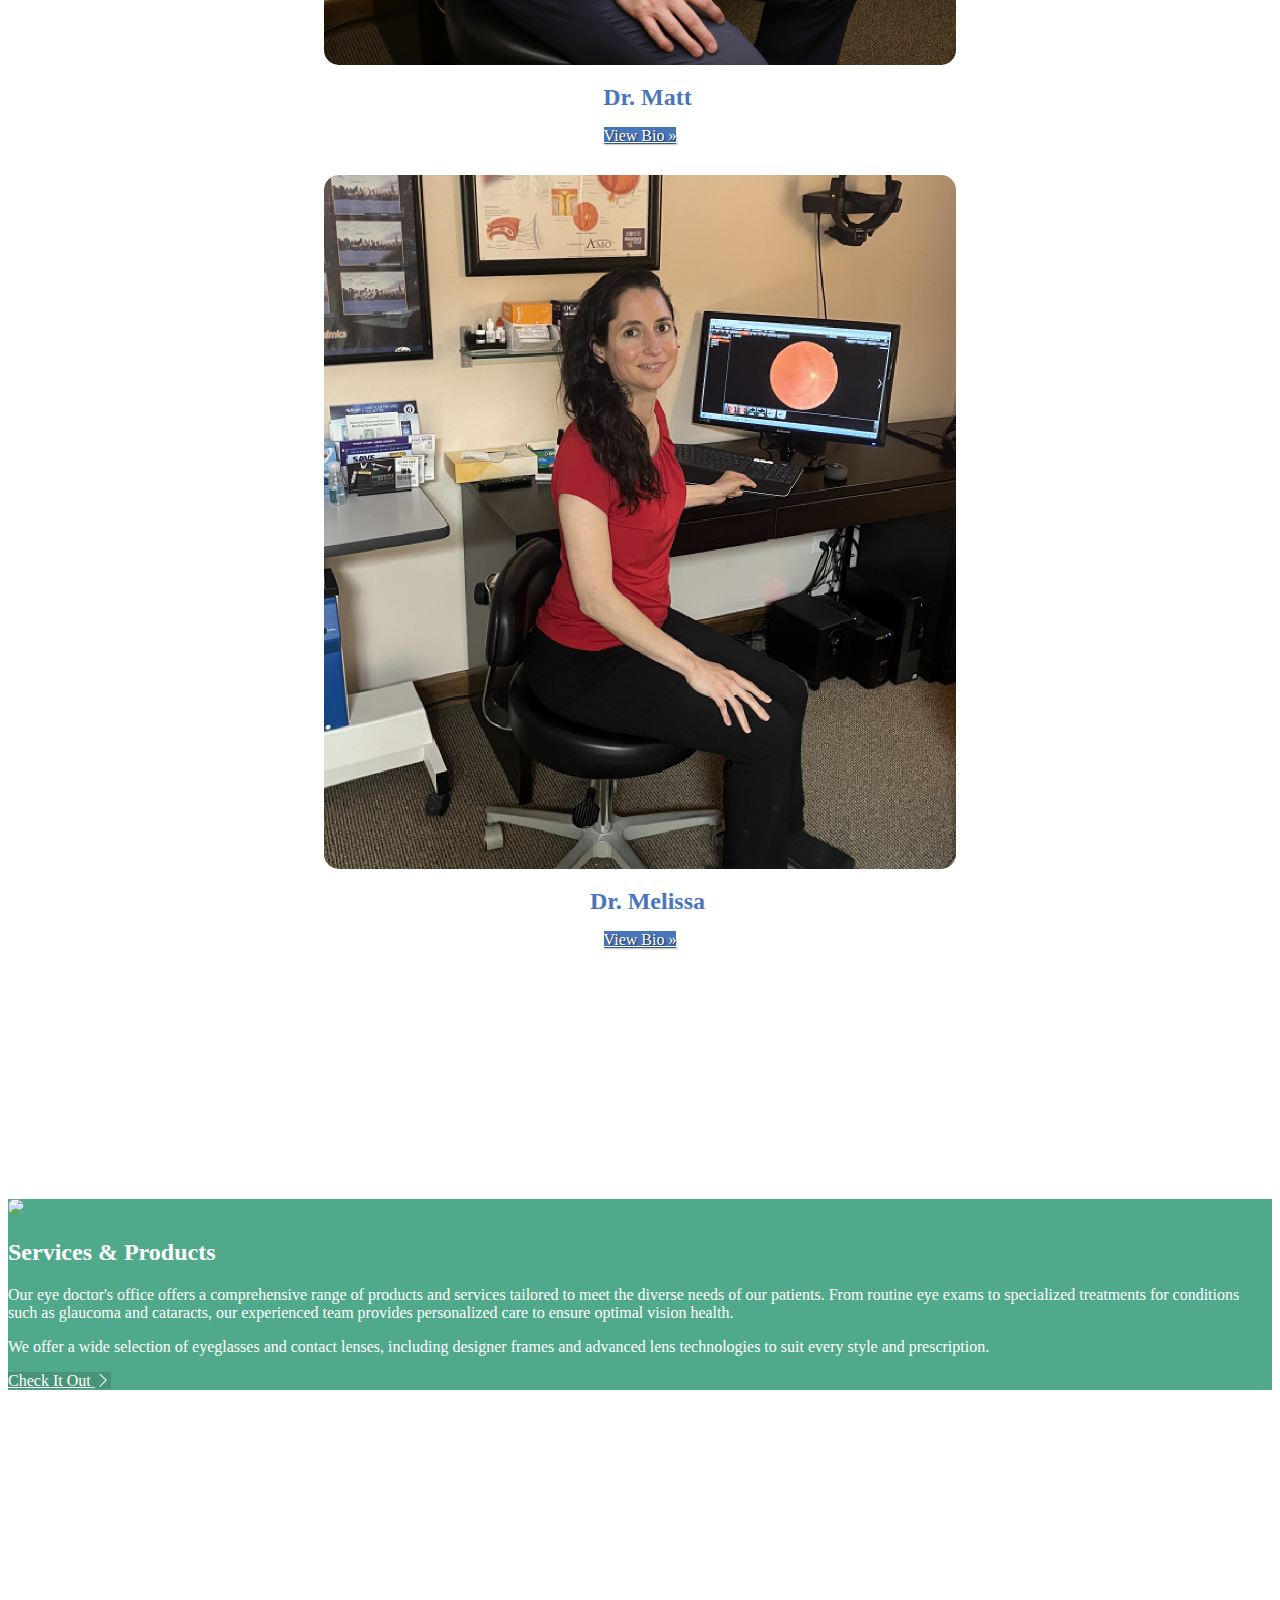
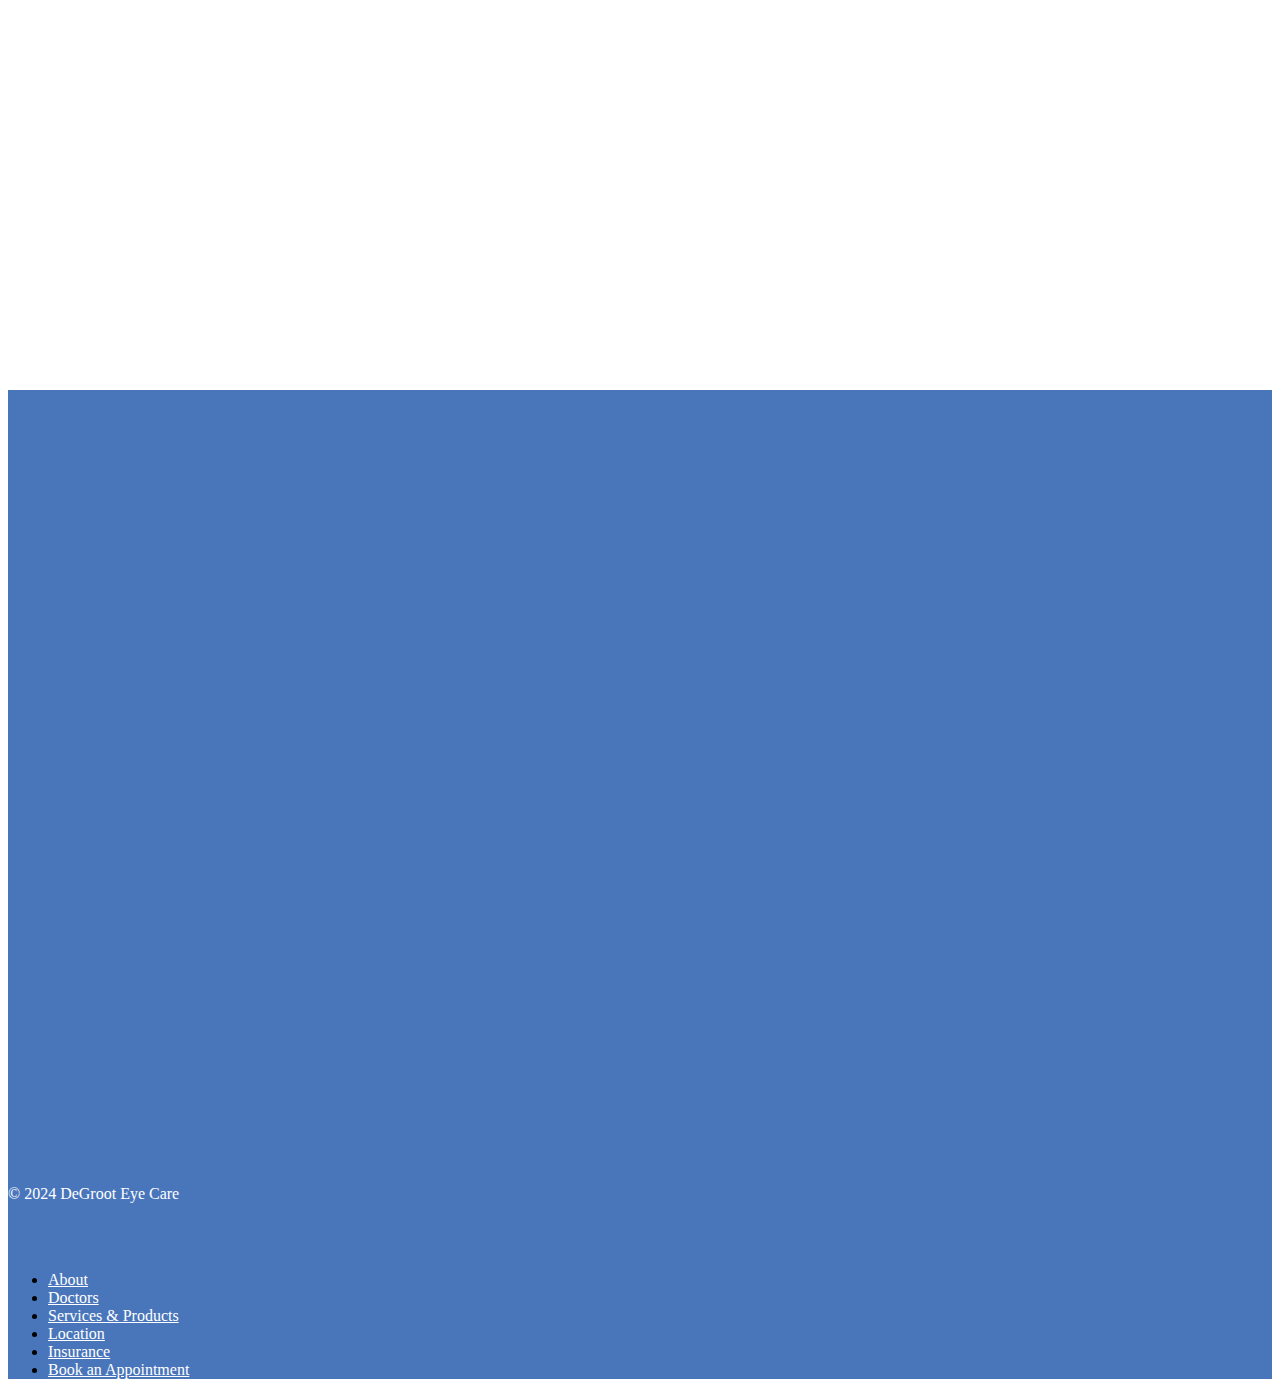
==== commit c071a1be: "fin3" ====
--- a/index.html
+++ b/index.html
@@ -327,6 +327,7 @@
           <li class="nav-item"><a href="Doctors.html" class="nav-link px-2 text-body-secondary">Doctors</a></li>
           <li class="nav-item"><a href="Services&Products.html" class="nav-link px-2 text-body-secondary">Services & Products</a></li>
           <li class="nav-item"><a href="index.html#map" class="nav-link px-2 text-body-secondary">Location</a></li>
+          <li class="nav-item"><a href="Insurance.html" class="nav-link px-2 text-body-secondary">Insurance</a></li>
           <li class="nav-item"><a href="BookNow.html" class="nav-link px-2 text-body-secondary">Book an Appointment</a></li>
         </ul>
       </footer>
